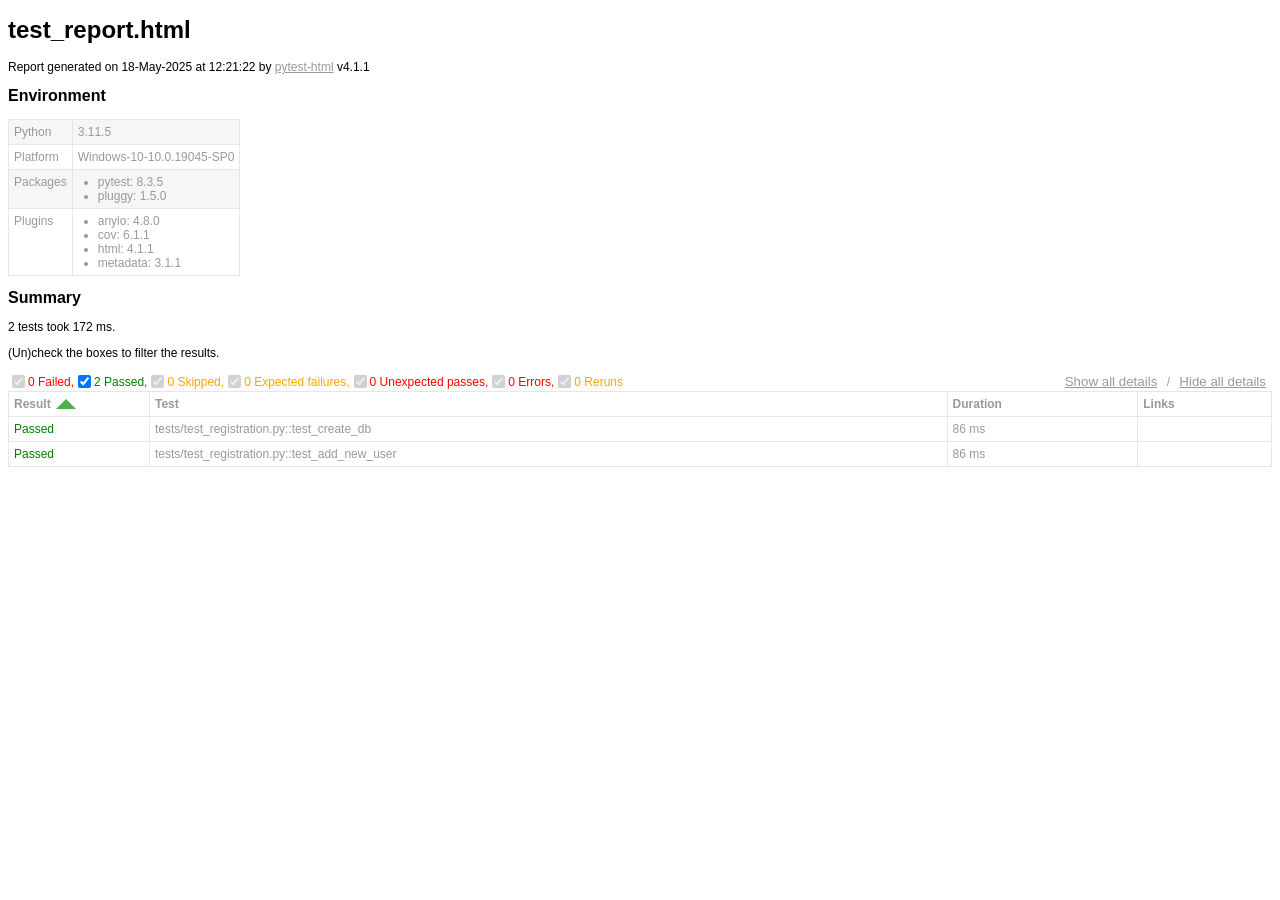
==== test_report.html @ 2a1d6ab5 "Project Tests" ====
<!DOCTYPE html>
<html>
  <head>
    <meta charset="utf-8"/>
    <title id="head-title">test_report.html</title>
      <link href="assets\style.css" rel="stylesheet" type="text/css"/>
  </head>
  <body>
    <h1 id="title">test_report.html</h1>
    <p>Report generated on 18-May-2025 at 12:21:22 by <a href="https://pypi.python.org/pypi/pytest-html">pytest-html</a>
        v4.1.1</p>
    <div id="environment-header">
      <h2>Environment</h2>
    </div>
    <table id="environment"></table>
    <!-- TEMPLATES -->
      <template id="template_environment_row">
      <tr>
        <td></td>
        <td></td>
      </tr>
    </template>
    <template id="template_results-table__body--empty">
      <tbody class="results-table-row">
        <tr id="not-found-message">
          <td colspan="4">No results found. Check the filters.</th>
        </tr>
    </template>
    <template id="template_results-table__tbody">
      <tbody class="results-table-row">
        <tr class="collapsible">
        </tr>
        <tr class="extras-row">
          <td class="extra" colspan="4">
            <div class="extraHTML"></div>
            <div class="media">
              <div class="media-container">
                  <div class="media-container__nav--left"><</div>
                  <div class="media-container__viewport">
                    <img src="" />
                    <video controls>
                      <source src="" type="video/mp4">
                    </video>
                  </div>
                  <div class="media-container__nav--right">></div>
                </div>
                <div class="media__name"></div>
                <div class="media__counter"></div>
            </div>
            <div class="logwrapper">
              <div class="logexpander"></div>
              <div class="log"></div>
            </div>
          </td>
        </tr>
      </tbody>
    </template>
    <!-- END TEMPLATES -->
    <div class="summary">
      <div class="summary__data">
        <h2>Summary</h2>
        <div class="additional-summary prefix">
        </div>
        <p class="run-count">2 tests took 172 ms.</p>
        <p class="filter">(Un)check the boxes to filter the results.</p>
        <div class="summary__reload">
          <div class="summary__reload__button hidden" onclick="location.reload()">
            <div>There are still tests running. <br />Reload this page to get the latest results!</div>
          </div>
        </div>
        <div class="summary__spacer"></div>
        <div class="controls">
          <div class="filters">
            <input checked="true" class="filter" name="filter_checkbox" type="checkbox" data-test-result="failed" disabled/>
            <span class="failed">0 Failed,</span>
            <input checked="true" class="filter" name="filter_checkbox" type="checkbox" data-test-result="passed" />
            <span class="passed">2 Passed,</span>
            <input checked="true" class="filter" name="filter_checkbox" type="checkbox" data-test-result="skipped" disabled/>
            <span class="skipped">0 Skipped,</span>
            <input checked="true" class="filter" name="filter_checkbox" type="checkbox" data-test-result="xfailed" disabled/>
            <span class="xfailed">0 Expected failures,</span>
            <input checked="true" class="filter" name="filter_checkbox" type="checkbox" data-test-result="xpassed" disabled/>
            <span class="xpassed">0 Unexpected passes,</span>
            <input checked="true" class="filter" name="filter_checkbox" type="checkbox" data-test-result="error" disabled/>
            <span class="error">0 Errors,</span>
            <input checked="true" class="filter" name="filter_checkbox" type="checkbox" data-test-result="rerun" disabled/>
            <span class="rerun">0 Reruns</span>
          </div>
          <div class="collapse">
            <button id="show_all_details">Show all details</button>&nbsp;/&nbsp;<button id="hide_all_details">Hide all details</button>
          </div>
        </div>
      </div>
      <div class="additional-summary summary">
      </div>
      <div class="additional-summary postfix">
      </div>
    </div>
    <table id="results-table">
      <thead id="results-table-head">
        <tr>
          <th class="sortable" data-column-type="result">Result</th>
          <th class="sortable" data-column-type="testId">Test</th>
          <th class="sortable" data-column-type="duration">Duration</th>
          <th>Links</th>
        </tr>
      </thead>
    </table>
  </body>
  <footer>
    <div id="data-container" data-jsonblob="{&#34;environment&#34;: {&#34;Python&#34;: &#34;3.11.5&#34;, &#34;Platform&#34;: &#34;Windows-10-10.0.19045-SP0&#34;, &#34;Packages&#34;: {&#34;pytest&#34;: &#34;8.3.5&#34;, &#34;pluggy&#34;: &#34;1.5.0&#34;}, &#34;Plugins&#34;: {&#34;anyio&#34;: &#34;4.8.0&#34;, &#34;cov&#34;: &#34;6.1.1&#34;, &#34;html&#34;: &#34;4.1.1&#34;, &#34;metadata&#34;: &#34;3.1.1&#34;}}, &#34;tests&#34;: {&#34;tests/test_registration.py::test_create_db&#34;: [{&#34;extras&#34;: [], &#34;result&#34;: &#34;Passed&#34;, &#34;testId&#34;: &#34;tests/test_registration.py::test_create_db&#34;, &#34;duration&#34;: &#34;86 ms&#34;, &#34;resultsTableRow&#34;: [&#34;&lt;td class=\&#34;col-result\&#34;&gt;Passed&lt;/td&gt;&#34;, &#34;&lt;td class=\&#34;col-testId\&#34;&gt;tests/test_registration.py::test_create_db&lt;/td&gt;&#34;, &#34;&lt;td class=\&#34;col-duration\&#34;&gt;86 ms&lt;/td&gt;&#34;, &#34;&lt;td class=\&#34;col-links\&#34;&gt;&lt;/td&gt;&#34;], &#34;log&#34;: &#34;No log output captured.&#34;}], &#34;tests/test_registration.py::test_add_new_user&#34;: [{&#34;extras&#34;: [], &#34;result&#34;: &#34;Passed&#34;, &#34;testId&#34;: &#34;tests/test_registration.py::test_add_new_user&#34;, &#34;duration&#34;: &#34;86 ms&#34;, &#34;resultsTableRow&#34;: [&#34;&lt;td class=\&#34;col-result\&#34;&gt;Passed&lt;/td&gt;&#34;, &#34;&lt;td class=\&#34;col-testId\&#34;&gt;tests/test_registration.py::test_add_new_user&lt;/td&gt;&#34;, &#34;&lt;td class=\&#34;col-duration\&#34;&gt;86 ms&lt;/td&gt;&#34;, &#34;&lt;td class=\&#34;col-links\&#34;&gt;&lt;/td&gt;&#34;], &#34;log&#34;: &#34;No log output captured.&#34;}]}, &#34;renderCollapsed&#34;: [&#34;passed&#34;], &#34;initialSort&#34;: &#34;result&#34;, &#34;title&#34;: &#34;test_report.html&#34;}"></div>
    <script>
      (function(){function r(e,n,t){function o(i,f){if(!n[i]){if(!e[i]){var c="function"==typeof require&&require;if(!f&&c)return c(i,!0);if(u)return u(i,!0);var a=new Error("Cannot find module '"+i+"'");throw a.code="MODULE_NOT_FOUND",a}var p=n[i]={exports:{}};e[i][0].call(p.exports,function(r){var n=e[i][1][r];return o(n||r)},p,p.exports,r,e,n,t)}return n[i].exports}for(var u="function"==typeof require&&require,i=0;i<t.length;i++)o(t[i]);return o}return r})()({1:[function(require,module,exports){
const { getCollapsedCategory, setCollapsedIds } = require('./storage.js')

class DataManager {
    setManager(data) {
        const collapsedCategories = [...getCollapsedCategory(data.renderCollapsed)]
        const collapsedIds = []
        const tests = Object.values(data.tests).flat().map((test, index) => {
            const collapsed = collapsedCategories.includes(test.result.toLowerCase())
            const id = `test_${index}`
            if (collapsed) {
                collapsedIds.push(id)
            }
            return {
                ...test,
                id,
                collapsed,
            }
        })
        const dataBlob = { ...data, tests }
        this.data = { ...dataBlob }
        this.renderData = { ...dataBlob }
        setCollapsedIds(collapsedIds)
    }

    get allData() {
        return { ...this.data }
    }

    resetRender() {
        this.renderData = { ...this.data }
    }

    setRender(data) {
        this.renderData.tests = [...data]
    }

    toggleCollapsedItem(id) {
        this.renderData.tests = this.renderData.tests.map((test) =>
            test.id === id ? { ...test, collapsed: !test.collapsed } : test,
        )
    }

    set allCollapsed(collapsed) {
        this.renderData = { ...this.renderData, tests: [...this.renderData.tests.map((test) => (
            { ...test, collapsed }
        ))] }
    }

    get testSubset() {
        return [...this.renderData.tests]
    }

    get environment() {
        return this.renderData.environment
    }

    get initialSort() {
        return this.data.initialSort
    }
}

module.exports = {
    manager: new DataManager(),
}

},{"./storage.js":8}],2:[function(require,module,exports){
const mediaViewer = require('./mediaviewer.js')
const templateEnvRow = document.getElementById('template_environment_row')
const templateResult = document.getElementById('template_results-table__tbody')

function htmlToElements(html) {
    const temp = document.createElement('template')
    temp.innerHTML = html
    return temp.content.childNodes
}

const find = (selector, elem) => {
    if (!elem) {
        elem = document
    }
    return elem.querySelector(selector)
}

const findAll = (selector, elem) => {
    if (!elem) {
        elem = document
    }
    return [...elem.querySelectorAll(selector)]
}

const dom = {
    getStaticRow: (key, value) => {
        const envRow = templateEnvRow.content.cloneNode(true)
        const isObj = typeof value === 'object' && value !== null
        const values = isObj ? Object.keys(value).map((k) => `${k}: ${value[k]}`) : null

        const valuesElement = htmlToElements(
            values ? `<ul>${values.map((val) => `<li>${val}</li>`).join('')}<ul>` : `<div>${value}</div>`)[0]
        const td = findAll('td', envRow)
        td[0].textContent = key
        td[1].appendChild(valuesElement)

        return envRow
    },
    getResultTBody: ({ testId, id, log, extras, resultsTableRow, tableHtml, result, collapsed }) => {
        const resultBody = templateResult.content.cloneNode(true)
        resultBody.querySelector('tbody').classList.add(result.toLowerCase())
        resultBody.querySelector('tbody').id = testId
        resultBody.querySelector('.collapsible').dataset.id = id

        resultsTableRow.forEach((html) => {
            const t = document.createElement('template')
            t.innerHTML = html
            resultBody.querySelector('.collapsible').appendChild(t.content)
        })

        if (log) {
            // Wrap lines starting with "E" with span.error to color those lines red
            const wrappedLog = log.replace(/^E.*$/gm, (match) => `<span class="error">${match}</span>`)
            resultBody.querySelector('.log').innerHTML = wrappedLog
        } else {
            resultBody.querySelector('.log').remove()
        }

        if (collapsed) {
            resultBody.querySelector('.collapsible > td')?.classList.add('collapsed')
            resultBody.querySelector('.extras-row').classList.add('hidden')
        } else {
            resultBody.querySelector('.collapsible > td')?.classList.remove('collapsed')
        }

        const media = []
        extras?.forEach(({ name, format_type, content }) => {
            if (['image', 'video'].includes(format_type)) {
                media.push({ path: content, name, format_type })
            }

            if (format_type === 'html') {
                resultBody.querySelector('.extraHTML').insertAdjacentHTML('beforeend', `<div>${content}</div>`)
            }
        })
        mediaViewer.setup(resultBody, media)

        // Add custom html from the pytest_html_results_table_html hook
        tableHtml?.forEach((item) => {
            resultBody.querySelector('td[class="extra"]').insertAdjacentHTML('beforeend', item)
        })

        return resultBody
    },
}

module.exports = {
    dom,
    htmlToElements,
    find,
    findAll,
}

},{"./mediaviewer.js":6}],3:[function(require,module,exports){
const { manager } = require('./datamanager.js')
const { doSort } = require('./sort.js')
const storageModule = require('./storage.js')

const getFilteredSubSet = (filter) =>
    manager.allData.tests.filter(({ result }) => filter.includes(result.toLowerCase()))

const doInitFilter = () => {
    const currentFilter = storageModule.getVisible()
    const filteredSubset = getFilteredSubSet(currentFilter)
    manager.setRender(filteredSubset)
}

const doFilter = (type, show) => {
    if (show) {
        storageModule.showCategory(type)
    } else {
        storageModule.hideCategory(type)
    }

    const currentFilter = storageModule.getVisible()
    const filteredSubset = getFilteredSubSet(currentFilter)
    manager.setRender(filteredSubset)

    const sortColumn = storageModule.getSort()
    doSort(sortColumn, true)
}

module.exports = {
    doFilter,
    doInitFilter,
}

},{"./datamanager.js":1,"./sort.js":7,"./storage.js":8}],4:[function(require,module,exports){
const { redraw, bindEvents, renderStatic } = require('./main.js')
const { doInitFilter } = require('./filter.js')
const { doInitSort } = require('./sort.js')
const { manager } = require('./datamanager.js')
const data = JSON.parse(document.getElementById('data-container').dataset.jsonblob)

function init() {
    manager.setManager(data)
    doInitFilter()
    doInitSort()
    renderStatic()
    redraw()
    bindEvents()
}

init()

},{"./datamanager.js":1,"./filter.js":3,"./main.js":5,"./sort.js":7}],5:[function(require,module,exports){
const { dom, find, findAll } = require('./dom.js')
const { manager } = require('./datamanager.js')
const { doSort } = require('./sort.js')
const { doFilter } = require('./filter.js')
const {
    getVisible,
    getCollapsedIds,
    setCollapsedIds,
    getSort,
    getSortDirection,
    possibleFilters,
} = require('./storage.js')

const removeChildren = (node) => {
    while (node.firstChild) {
        node.removeChild(node.firstChild)
    }
}

const renderStatic = () => {
    const renderEnvironmentTable = () => {
        const environment = manager.environment
        const rows = Object.keys(environment).map((key) => dom.getStaticRow(key, environment[key]))
        const table = document.getElementById('environment')
        removeChildren(table)
        rows.forEach((row) => table.appendChild(row))
    }
    renderEnvironmentTable()
}

const addItemToggleListener = (elem) => {
    elem.addEventListener('click', ({ target }) => {
        const id = target.parentElement.dataset.id
        manager.toggleCollapsedItem(id)

        const collapsedIds = getCollapsedIds()
        if (collapsedIds.includes(id)) {
            const updated = collapsedIds.filter((item) => item !== id)
            setCollapsedIds(updated)
        } else {
            collapsedIds.push(id)
            setCollapsedIds(collapsedIds)
        }
        redraw()
    })
}

const renderContent = (tests) => {
    const sortAttr = getSort(manager.initialSort)
    const sortAsc = JSON.parse(getSortDirection())
    const rows = tests.map(dom.getResultTBody)
    const table = document.getElementById('results-table')
    const tableHeader = document.getElementById('results-table-head')

    const newTable = document.createElement('table')
    newTable.id = 'results-table'

    // remove all sorting classes and set the relevant
    findAll('.sortable', tableHeader).forEach((elem) => elem.classList.remove('asc', 'desc'))
    tableHeader.querySelector(`.sortable[data-column-type="${sortAttr}"]`)?.classList.add(sortAsc ? 'desc' : 'asc')
    newTable.appendChild(tableHeader)

    if (!rows.length) {
        const emptyTable = document.getElementById('template_results-table__body--empty').content.cloneNode(true)
        newTable.appendChild(emptyTable)
    } else {
        rows.forEach((row) => {
            if (!!row) {
                findAll('.collapsible td:not(.col-links', row).forEach(addItemToggleListener)
                find('.logexpander', row).addEventListener('click',
                    (evt) => evt.target.parentNode.classList.toggle('expanded'),
                )
                newTable.appendChild(row)
            }
        })
    }

    table.replaceWith(newTable)
}

const renderDerived = () => {
    const currentFilter = getVisible()
    possibleFilters.forEach((result) => {
        const input = document.querySelector(`input[data-test-result="${result}"]`)
        input.checked = currentFilter.includes(result)
    })
}

const bindEvents = () => {
    const filterColumn = (evt) => {
        const { target: element } = evt
        const { testResult } = element.dataset

        doFilter(testResult, element.checked)
        const collapsedIds = getCollapsedIds()
        const updated = manager.renderData.tests.map((test) => {
            return {
                ...test,
                collapsed: collapsedIds.includes(test.id),
            }
        })
        manager.setRender(updated)
        redraw()
    }

    const header = document.getElementById('environment-header')
    header.addEventListener('click', () => {
        const table = document.getElementById('environment')
        table.classList.toggle('hidden')
        header.classList.toggle('collapsed')
    })

    findAll('input[name="filter_checkbox"]').forEach((elem) => {
        elem.addEventListener('click', filterColumn)
    })

    findAll('.sortable').forEach((elem) => {
        elem.addEventListener('click', (evt) => {
            const { target: element } = evt
            const { columnType } = element.dataset
            doSort(columnType)
            redraw()
        })
    })

    document.getElementById('show_all_details').addEventListener('click', () => {
        manager.allCollapsed = false
        setCollapsedIds([])
        redraw()
    })
    document.getElementById('hide_all_details').addEventListener('click', () => {
        manager.allCollapsed = true
        const allIds = manager.renderData.tests.map((test) => test.id)
        setCollapsedIds(allIds)
        redraw()
    })
}

const redraw = () => {
    const { testSubset } = manager

    renderContent(testSubset)
    renderDerived()
}

module.exports = {
    redraw,
    bindEvents,
    renderStatic,
}

},{"./datamanager.js":1,"./dom.js":2,"./filter.js":3,"./sort.js":7,"./storage.js":8}],6:[function(require,module,exports){
class MediaViewer {
    constructor(assets) {
        this.assets = assets
        this.index = 0
    }

    nextActive() {
        this.index = this.index === this.assets.length - 1 ? 0 : this.index + 1
        return [this.activeFile, this.index]
    }

    prevActive() {
        this.index = this.index === 0 ? this.assets.length - 1 : this.index -1
        return [this.activeFile, this.index]
    }

    get currentIndex() {
        return this.index
    }

    get activeFile() {
        return this.assets[this.index]
    }
}


const setup = (resultBody, assets) => {
    if (!assets.length) {
        resultBody.querySelector('.media').classList.add('hidden')
        return
    }

    const mediaViewer = new MediaViewer(assets)
    const container = resultBody.querySelector('.media-container')
    const leftArrow = resultBody.querySelector('.media-container__nav--left')
    const rightArrow = resultBody.querySelector('.media-container__nav--right')
    const mediaName = resultBody.querySelector('.media__name')
    const counter = resultBody.querySelector('.media__counter')
    const imageEl = resultBody.querySelector('img')
    const sourceEl = resultBody.querySelector('source')
    const videoEl = resultBody.querySelector('video')

    const setImg = (media, index) => {
        if (media?.format_type === 'image') {
            imageEl.src = media.path

            imageEl.classList.remove('hidden')
            videoEl.classList.add('hidden')
        } else if (media?.format_type === 'video') {
            sourceEl.src = media.path

            videoEl.classList.remove('hidden')
            imageEl.classList.add('hidden')
        }

        mediaName.innerText = media?.name
        counter.innerText = `${index + 1} / ${assets.length}`
    }
    setImg(mediaViewer.activeFile, mediaViewer.currentIndex)

    const moveLeft = () => {
        const [media, index] = mediaViewer.prevActive()
        setImg(media, index)
    }
    const doRight = () => {
        const [media, index] = mediaViewer.nextActive()
        setImg(media, index)
    }
    const openImg = () => {
        window.open(mediaViewer.activeFile.path, '_blank')
    }
    if (assets.length === 1) {
        container.classList.add('media-container--fullscreen')
    } else {
        leftArrow.addEventListener('click', moveLeft)
        rightArrow.addEventListener('click', doRight)
    }
    imageEl.addEventListener('click', openImg)
}

module.exports = {
    setup,
}

},{}],7:[function(require,module,exports){
const { manager } = require('./datamanager.js')
const storageModule = require('./storage.js')

const genericSort = (list, key, ascending, customOrder) => {
    let sorted
    if (customOrder) {
        sorted = list.sort((a, b) => {
            const aValue = a.result.toLowerCase()
            const bValue = b.result.toLowerCase()

            const aIndex = customOrder.findIndex((item) => item.toLowerCase() === aValue)
            const bIndex = customOrder.findIndex((item) => item.toLowerCase() === bValue)

            // Compare the indices to determine the sort order
            return aIndex - bIndex
        })
    } else {
        sorted = list.sort((a, b) => a[key] === b[key] ? 0 : a[key] > b[key] ? 1 : -1)
    }

    if (ascending) {
        sorted.reverse()
    }
    return sorted
}

const durationSort = (list, ascending) => {
    const parseDuration = (duration) => {
        if (duration.includes(':')) {
            // If it's in the format "HH:mm:ss"
            const [hours, minutes, seconds] = duration.split(':').map(Number)
            return (hours * 3600 + minutes * 60 + seconds) * 1000
        } else {
            // If it's in the format "nnn ms"
            return parseInt(duration)
        }
    }
    const sorted = list.sort((a, b) => parseDuration(a['duration']) - parseDuration(b['duration']))
    if (ascending) {
        sorted.reverse()
    }
    return sorted
}

const doInitSort = () => {
    const type = storageModule.getSort(manager.initialSort)
    const ascending = storageModule.getSortDirection()
    const list = manager.testSubset
    const initialOrder = ['Error', 'Failed', 'Rerun', 'XFailed', 'XPassed', 'Skipped', 'Passed']

    storageModule.setSort(type)
    storageModule.setSortDirection(ascending)

    if (type?.toLowerCase() === 'original') {
        manager.setRender(list)
    } else {
        let sortedList
        switch (type) {
        case 'duration':
            sortedList = durationSort(list, ascending)
            break
        case 'result':
            sortedList = genericSort(list, type, ascending, initialOrder)
            break
        default:
            sortedList = genericSort(list, type, ascending)
            break
        }
        manager.setRender(sortedList)
    }
}

const doSort = (type, skipDirection) => {
    const newSortType = storageModule.getSort(manager.initialSort) !== type
    const currentAsc = storageModule.getSortDirection()
    let ascending
    if (skipDirection) {
        ascending = currentAsc
    } else {
        ascending = newSortType ? false : !currentAsc
    }
    storageModule.setSort(type)
    storageModule.setSortDirection(ascending)

    const list = manager.testSubset
    const sortedList = type === 'duration' ? durationSort(list, ascending) : genericSort(list, type, ascending)
    manager.setRender(sortedList)
}

module.exports = {
    doInitSort,
    doSort,
}

},{"./datamanager.js":1,"./storage.js":8}],8:[function(require,module,exports){
const possibleFilters = [
    'passed',
    'skipped',
    'failed',
    'error',
    'xfailed',
    'xpassed',
    'rerun',
]

const getVisible = () => {
    const url = new URL(window.location.href)
    const settings = new URLSearchParams(url.search).get('visible')
    const lower = (item) => {
        const lowerItem = item.toLowerCase()
        if (possibleFilters.includes(lowerItem)) {
            return lowerItem
        }
        return null
    }
    return settings === null ?
        possibleFilters :
        [...new Set(settings?.split(',').map(lower).filter((item) => item))]
}

const hideCategory = (categoryToHide) => {
    const url = new URL(window.location.href)
    const visibleParams = new URLSearchParams(url.search).get('visible')
    const currentVisible = visibleParams ? visibleParams.split(',') : [...possibleFilters]
    const settings = [...new Set(currentVisible)].filter((f) => f !== categoryToHide).join(',')

    url.searchParams.set('visible', settings)
    window.history.pushState({}, null, unescape(url.href))
}

const showCategory = (categoryToShow) => {
    if (typeof window === 'undefined') {
        return
    }
    const url = new URL(window.location.href)
    const currentVisible = new URLSearchParams(url.search).get('visible')?.split(',').filter(Boolean) ||
        [...possibleFilters]
    const settings = [...new Set([categoryToShow, ...currentVisible])]
    const noFilter = possibleFilters.length === settings.length || !settings.length

    noFilter ? url.searchParams.delete('visible') : url.searchParams.set('visible', settings.join(','))
    window.history.pushState({}, null, unescape(url.href))
}

const getSort = (initialSort) => {
    const url = new URL(window.location.href)
    let sort = new URLSearchParams(url.search).get('sort')
    if (!sort) {
        sort = initialSort || 'result'
    }
    return sort
}

const setSort = (type) => {
    const url = new URL(window.location.href)
    url.searchParams.set('sort', type)
    window.history.pushState({}, null, unescape(url.href))
}

const getCollapsedCategory = (renderCollapsed) => {
    let categories
    if (typeof window !== 'undefined') {
        const url = new URL(window.location.href)
        const collapsedItems = new URLSearchParams(url.search).get('collapsed')
        switch (true) {
        case !renderCollapsed && collapsedItems === null:
            categories = ['passed']
            break
        case collapsedItems?.length === 0 || /^["']{2}$/.test(collapsedItems):
            categories = []
            break
        case /^all$/.test(collapsedItems) || collapsedItems === null && /^all$/.test(renderCollapsed):
            categories = [...possibleFilters]
            break
        default:
            categories = collapsedItems?.split(',').map((item) => item.toLowerCase()) || renderCollapsed
            break
        }
    } else {
        categories = []
    }
    return categories
}

const getSortDirection = () => JSON.parse(sessionStorage.getItem('sortAsc')) || false
const setSortDirection = (ascending) => sessionStorage.setItem('sortAsc', ascending)

const getCollapsedIds = () => JSON.parse(sessionStorage.getItem('collapsedIds')) || []
const setCollapsedIds = (list) => sessionStorage.setItem('collapsedIds', JSON.stringify(list))

module.exports = {
    getVisible,
    hideCategory,
    showCategory,
    getCollapsedIds,
    setCollapsedIds,
    getSort,
    setSort,
    getSortDirection,
    setSortDirection,
    getCollapsedCategory,
    possibleFilters,
}

},{}]},{},[4]);
    </script>
  </footer>
</html>
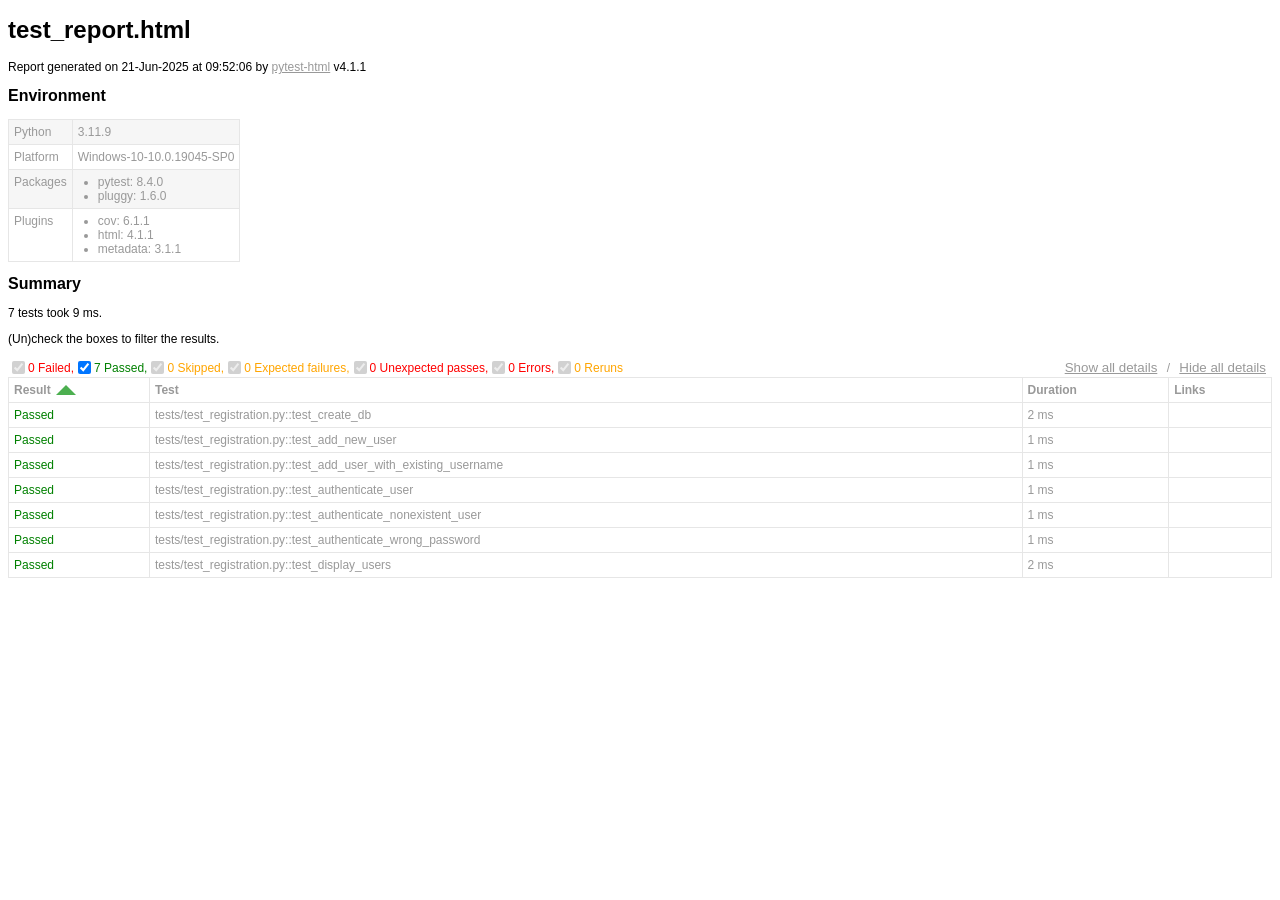
==== commit a3008159: "add new tests" ====
--- a/test_report.html
+++ b/test_report.html
@@ -7,7 +7,7 @@
   </head>
   <body>
     <h1 id="title">test_report.html</h1>
-    <p>Report generated on 18-May-2025 at 12:21:22 by <a href="https://pypi.python.org/pypi/pytest-html">pytest-html</a>
+    <p>Report generated on 21-Jun-2025 at 09:52:06 by <a href="https://pypi.python.org/pypi/pytest-html">pytest-html</a>
         v4.1.1</p>
     <div id="environment-header">
       <h2>Environment</h2>
@@ -61,7 +61,7 @@
         <h2>Summary</h2>
         <div class="additional-summary prefix">
         </div>
-        <p class="run-count">2 tests took 172 ms.</p>
+        <p class="run-count">7 tests took 9 ms.</p>
         <p class="filter">(Un)check the boxes to filter the results.</p>
         <div class="summary__reload">
           <div class="summary__reload__button hidden" onclick="location.reload()">
@@ -74,7 +74,7 @@
             <input checked="true" class="filter" name="filter_checkbox" type="checkbox" data-test-result="failed" disabled/>
             <span class="failed">0 Failed,</span>
             <input checked="true" class="filter" name="filter_checkbox" type="checkbox" data-test-result="passed" />
-            <span class="passed">2 Passed,</span>
+            <span class="passed">7 Passed,</span>
             <input checked="true" class="filter" name="filter_checkbox" type="checkbox" data-test-result="skipped" disabled/>
             <span class="skipped">0 Skipped,</span>
             <input checked="true" class="filter" name="filter_checkbox" type="checkbox" data-test-result="xfailed" disabled/>
@@ -108,7 +108,7 @@
     </table>
   </body>
   <footer>
-    <div id="data-container" data-jsonblob="{&#34;environment&#34;: {&#34;Python&#34;: &#34;3.11.5&#34;, &#34;Platform&#34;: &#34;Windows-10-10.0.19045-SP0&#34;, &#34;Packages&#34;: {&#34;pytest&#34;: &#34;8.3.5&#34;, &#34;pluggy&#34;: &#34;1.5.0&#34;}, &#34;Plugins&#34;: {&#34;anyio&#34;: &#34;4.8.0&#34;, &#34;cov&#34;: &#34;6.1.1&#34;, &#34;html&#34;: &#34;4.1.1&#34;, &#34;metadata&#34;: &#34;3.1.1&#34;}}, &#34;tests&#34;: {&#34;tests/test_registration.py::test_create_db&#34;: [{&#34;extras&#34;: [], &#34;result&#34;: &#34;Passed&#34;, &#34;testId&#34;: &#34;tests/test_registration.py::test_create_db&#34;, &#34;duration&#34;: &#34;86 ms&#34;, &#34;resultsTableRow&#34;: [&#34;&lt;td class=\&#34;col-result\&#34;&gt;Passed&lt;/td&gt;&#34;, &#34;&lt;td class=\&#34;col-testId\&#34;&gt;tests/test_registration.py::test_create_db&lt;/td&gt;&#34;, &#34;&lt;td class=\&#34;col-duration\&#34;&gt;86 ms&lt;/td&gt;&#34;, &#34;&lt;td class=\&#34;col-links\&#34;&gt;&lt;/td&gt;&#34;], &#34;log&#34;: &#34;No log output captured.&#34;}], &#34;tests/test_registration.py::test_add_new_user&#34;: [{&#34;extras&#34;: [], &#34;result&#34;: &#34;Passed&#34;, &#34;testId&#34;: &#34;tests/test_registration.py::test_add_new_user&#34;, &#34;duration&#34;: &#34;86 ms&#34;, &#34;resultsTableRow&#34;: [&#34;&lt;td class=\&#34;col-result\&#34;&gt;Passed&lt;/td&gt;&#34;, &#34;&lt;td class=\&#34;col-testId\&#34;&gt;tests/test_registration.py::test_add_new_user&lt;/td&gt;&#34;, &#34;&lt;td class=\&#34;col-duration\&#34;&gt;86 ms&lt;/td&gt;&#34;, &#34;&lt;td class=\&#34;col-links\&#34;&gt;&lt;/td&gt;&#34;], &#34;log&#34;: &#34;No log output captured.&#34;}]}, &#34;renderCollapsed&#34;: [&#34;passed&#34;], &#34;initialSort&#34;: &#34;result&#34;, &#34;title&#34;: &#34;test_report.html&#34;}"></div>
+    <div id="data-container" data-jsonblob="{&#34;environment&#34;: {&#34;Python&#34;: &#34;3.11.9&#34;, &#34;Platform&#34;: &#34;Windows-10-10.0.19045-SP0&#34;, &#34;Packages&#34;: {&#34;pytest&#34;: &#34;8.4.0&#34;, &#34;pluggy&#34;: &#34;1.6.0&#34;}, &#34;Plugins&#34;: {&#34;cov&#34;: &#34;6.1.1&#34;, &#34;html&#34;: &#34;4.1.1&#34;, &#34;metadata&#34;: &#34;3.1.1&#34;}}, &#34;tests&#34;: {&#34;tests/test_registration.py::test_create_db&#34;: [{&#34;extras&#34;: [], &#34;result&#34;: &#34;Passed&#34;, &#34;testId&#34;: &#34;tests/test_registration.py::test_create_db&#34;, &#34;duration&#34;: &#34;2 ms&#34;, &#34;resultsTableRow&#34;: [&#34;&lt;td class=\&#34;col-result\&#34;&gt;Passed&lt;/td&gt;&#34;, &#34;&lt;td class=\&#34;col-testId\&#34;&gt;tests/test_registration.py::test_create_db&lt;/td&gt;&#34;, &#34;&lt;td class=\&#34;col-duration\&#34;&gt;2 ms&lt;/td&gt;&#34;, &#34;&lt;td class=\&#34;col-links\&#34;&gt;&lt;/td&gt;&#34;], &#34;log&#34;: &#34;No log output captured.&#34;}], &#34;tests/test_registration.py::test_add_new_user&#34;: [{&#34;extras&#34;: [], &#34;result&#34;: &#34;Passed&#34;, &#34;testId&#34;: &#34;tests/test_registration.py::test_add_new_user&#34;, &#34;duration&#34;: &#34;1 ms&#34;, &#34;resultsTableRow&#34;: [&#34;&lt;td class=\&#34;col-result\&#34;&gt;Passed&lt;/td&gt;&#34;, &#34;&lt;td class=\&#34;col-testId\&#34;&gt;tests/test_registration.py::test_add_new_user&lt;/td&gt;&#34;, &#34;&lt;td class=\&#34;col-duration\&#34;&gt;1 ms&lt;/td&gt;&#34;, &#34;&lt;td class=\&#34;col-links\&#34;&gt;&lt;/td&gt;&#34;], &#34;log&#34;: &#34;No log output captured.&#34;}], &#34;tests/test_registration.py::test_add_user_with_existing_username&#34;: [{&#34;extras&#34;: [], &#34;result&#34;: &#34;Passed&#34;, &#34;testId&#34;: &#34;tests/test_registration.py::test_add_user_with_existing_username&#34;, &#34;duration&#34;: &#34;1 ms&#34;, &#34;resultsTableRow&#34;: [&#34;&lt;td class=\&#34;col-result\&#34;&gt;Passed&lt;/td&gt;&#34;, &#34;&lt;td class=\&#34;col-testId\&#34;&gt;tests/test_registration.py::test_add_user_with_existing_username&lt;/td&gt;&#34;, &#34;&lt;td class=\&#34;col-duration\&#34;&gt;1 ms&lt;/td&gt;&#34;, &#34;&lt;td class=\&#34;col-links\&#34;&gt;&lt;/td&gt;&#34;], &#34;log&#34;: &#34;No log output captured.&#34;}], &#34;tests/test_registration.py::test_authenticate_user&#34;: [{&#34;extras&#34;: [], &#34;result&#34;: &#34;Passed&#34;, &#34;testId&#34;: &#34;tests/test_registration.py::test_authenticate_user&#34;, &#34;duration&#34;: &#34;1 ms&#34;, &#34;resultsTableRow&#34;: [&#34;&lt;td class=\&#34;col-result\&#34;&gt;Passed&lt;/td&gt;&#34;, &#34;&lt;td class=\&#34;col-testId\&#34;&gt;tests/test_registration.py::test_authenticate_user&lt;/td&gt;&#34;, &#34;&lt;td class=\&#34;col-duration\&#34;&gt;1 ms&lt;/td&gt;&#34;, &#34;&lt;td class=\&#34;col-links\&#34;&gt;&lt;/td&gt;&#34;], &#34;log&#34;: &#34;No log output captured.&#34;}], &#34;tests/test_registration.py::test_authenticate_nonexistent_user&#34;: [{&#34;extras&#34;: [], &#34;result&#34;: &#34;Passed&#34;, &#34;testId&#34;: &#34;tests/test_registration.py::test_authenticate_nonexistent_user&#34;, &#34;duration&#34;: &#34;1 ms&#34;, &#34;resultsTableRow&#34;: [&#34;&lt;td class=\&#34;col-result\&#34;&gt;Passed&lt;/td&gt;&#34;, &#34;&lt;td class=\&#34;col-testId\&#34;&gt;tests/test_registration.py::test_authenticate_nonexistent_user&lt;/td&gt;&#34;, &#34;&lt;td class=\&#34;col-duration\&#34;&gt;1 ms&lt;/td&gt;&#34;, &#34;&lt;td class=\&#34;col-links\&#34;&gt;&lt;/td&gt;&#34;], &#34;log&#34;: &#34;No log output captured.&#34;}], &#34;tests/test_registration.py::test_authenticate_wrong_password&#34;: [{&#34;extras&#34;: [], &#34;result&#34;: &#34;Passed&#34;, &#34;testId&#34;: &#34;tests/test_registration.py::test_authenticate_wrong_password&#34;, &#34;duration&#34;: &#34;1 ms&#34;, &#34;resultsTableRow&#34;: [&#34;&lt;td class=\&#34;col-result\&#34;&gt;Passed&lt;/td&gt;&#34;, &#34;&lt;td class=\&#34;col-testId\&#34;&gt;tests/test_registration.py::test_authenticate_wrong_password&lt;/td&gt;&#34;, &#34;&lt;td class=\&#34;col-duration\&#34;&gt;1 ms&lt;/td&gt;&#34;, &#34;&lt;td class=\&#34;col-links\&#34;&gt;&lt;/td&gt;&#34;], &#34;log&#34;: &#34;No log output captured.&#34;}], &#34;tests/test_registration.py::test_display_users&#34;: [{&#34;extras&#34;: [], &#34;result&#34;: &#34;Passed&#34;, &#34;testId&#34;: &#34;tests/test_registration.py::test_display_users&#34;, &#34;duration&#34;: &#34;2 ms&#34;, &#34;resultsTableRow&#34;: [&#34;&lt;td class=\&#34;col-result\&#34;&gt;Passed&lt;/td&gt;&#34;, &#34;&lt;td class=\&#34;col-testId\&#34;&gt;tests/test_registration.py::test_display_users&lt;/td&gt;&#34;, &#34;&lt;td class=\&#34;col-duration\&#34;&gt;2 ms&lt;/td&gt;&#34;, &#34;&lt;td class=\&#34;col-links\&#34;&gt;&lt;/td&gt;&#34;], &#34;log&#34;: &#34;----------------------------- Captured stdout call -----------------------------\n\u041b\u043e\u0433\u0438\u043d: 123, \u042d\u043b\u0435\u043a\u0442\u0440\u043e\u043d\u043d\u0430\u044f \u043f\u043e\u0447\u0442\u0430: 12345@gmail.com\n\u041b\u043e\u0433\u0438\u043d: testuser, \u042d\u043b\u0435\u043a\u0442\u0440\u043e\u043d\u043d\u0430\u044f \u043f\u043e\u0447\u0442\u0430: testuser@example.com\n&#34;}]}, &#34;renderCollapsed&#34;: [&#34;passed&#34;], &#34;initialSort&#34;: &#34;result&#34;, &#34;title&#34;: &#34;test_report.html&#34;}"></div>
     <script>
       (function(){function r(e,n,t){function o(i,f){if(!n[i]){if(!e[i]){var c="function"==typeof require&&require;if(!f&&c)return c(i,!0);if(u)return u(i,!0);var a=new Error("Cannot find module '"+i+"'");throw a.code="MODULE_NOT_FOUND",a}var p=n[i]={exports:{}};e[i][0].call(p.exports,function(r){var n=e[i][1][r];return o(n||r)},p,p.exports,r,e,n,t)}return n[i].exports}for(var u="function"==typeof require&&require,i=0;i<t.length;i++)o(t[i]);return o}return r})()({1:[function(require,module,exports){
 const { getCollapsedCategory, setCollapsedIds } = require('./storage.js')
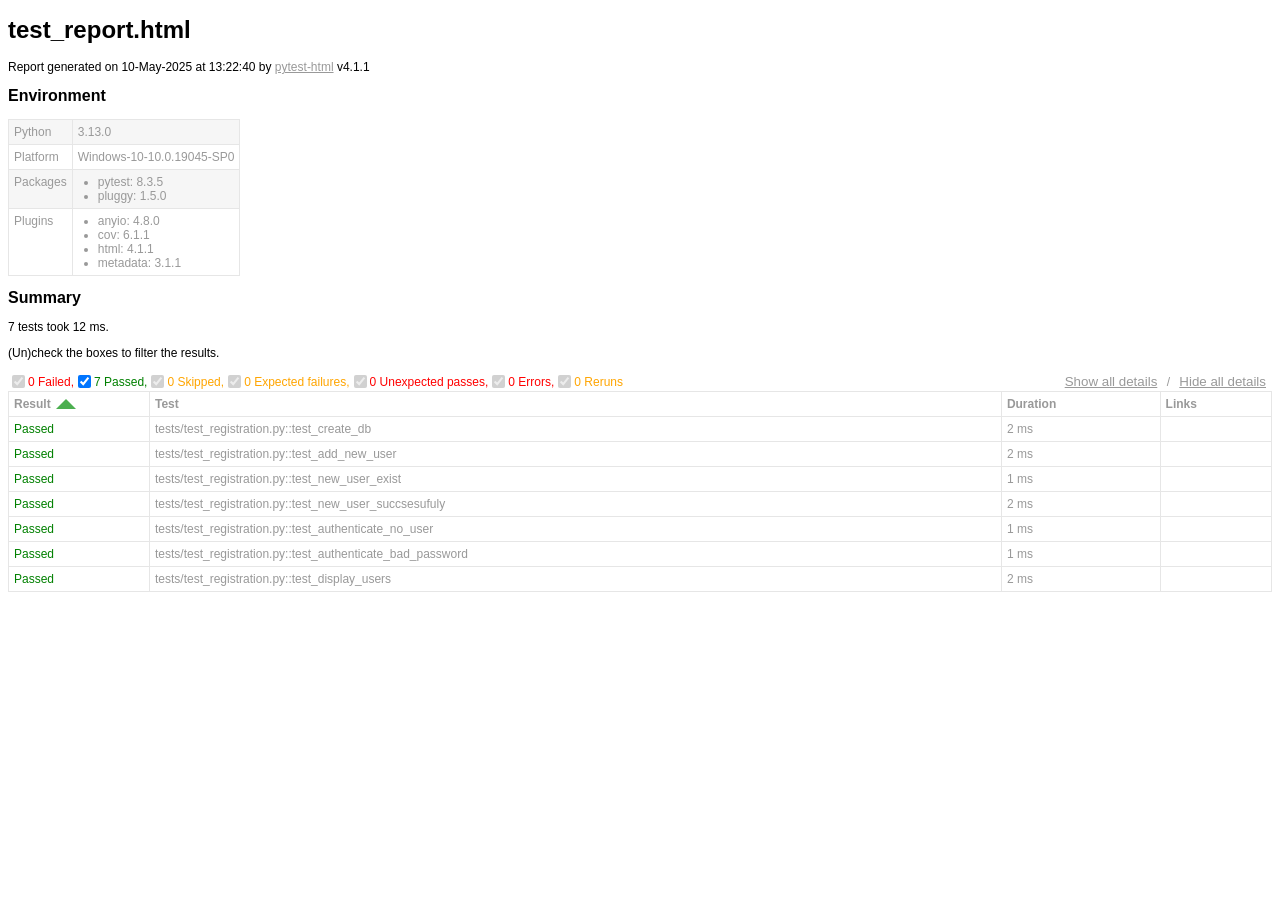
==== commit 9a99c428: "Merge d8dd9e61dffff969b9a590f97ee273b5a97fbbd0 into 2ed1abe49da5884183e6ed473e17275d555cfdaa" ====
--- a/test_report.html
+++ b/test_report.html
@@ -7,7 +7,7 @@
   </head>
   <body>
     <h1 id="title">test_report.html</h1>
-    <p>Report generated on 21-Jun-2025 at 09:52:06 by <a href="https://pypi.python.org/pypi/pytest-html">pytest-html</a>
+    <p>Report generated on 10-May-2025 at 13:22:40 by <a href="https://pypi.python.org/pypi/pytest-html">pytest-html</a>
         v4.1.1</p>
     <div id="environment-header">
       <h2>Environment</h2>
@@ -61,7 +61,7 @@
         <h2>Summary</h2>
         <div class="additional-summary prefix">
         </div>
-        <p class="run-count">7 tests took 9 ms.</p>
+        <p class="run-count">7 tests took 12 ms.</p>
         <p class="filter">(Un)check the boxes to filter the results.</p>
         <div class="summary__reload">
           <div class="summary__reload__button hidden" onclick="location.reload()">
@@ -108,7 +108,7 @@
     </table>
   </body>
   <footer>
-    <div id="data-container" data-jsonblob="{&#34;environment&#34;: {&#34;Python&#34;: &#34;3.11.9&#34;, &#34;Platform&#34;: &#34;Windows-10-10.0.19045-SP0&#34;, &#34;Packages&#34;: {&#34;pytest&#34;: &#34;8.4.0&#34;, &#34;pluggy&#34;: &#34;1.6.0&#34;}, &#34;Plugins&#34;: {&#34;cov&#34;: &#34;6.1.1&#34;, &#34;html&#34;: &#34;4.1.1&#34;, &#34;metadata&#34;: &#34;3.1.1&#34;}}, &#34;tests&#34;: {&#34;tests/test_registration.py::test_create_db&#34;: [{&#34;extras&#34;: [], &#34;result&#34;: &#34;Passed&#34;, &#34;testId&#34;: &#34;tests/test_registration.py::test_create_db&#34;, &#34;duration&#34;: &#34;2 ms&#34;, &#34;resultsTableRow&#34;: [&#34;&lt;td class=\&#34;col-result\&#34;&gt;Passed&lt;/td&gt;&#34;, &#34;&lt;td class=\&#34;col-testId\&#34;&gt;tests/test_registration.py::test_create_db&lt;/td&gt;&#34;, &#34;&lt;td class=\&#34;col-duration\&#34;&gt;2 ms&lt;/td&gt;&#34;, &#34;&lt;td class=\&#34;col-links\&#34;&gt;&lt;/td&gt;&#34;], &#34;log&#34;: &#34;No log output captured.&#34;}], &#34;tests/test_registration.py::test_add_new_user&#34;: [{&#34;extras&#34;: [], &#34;result&#34;: &#34;Passed&#34;, &#34;testId&#34;: &#34;tests/test_registration.py::test_add_new_user&#34;, &#34;duration&#34;: &#34;1 ms&#34;, &#34;resultsTableRow&#34;: [&#34;&lt;td class=\&#34;col-result\&#34;&gt;Passed&lt;/td&gt;&#34;, &#34;&lt;td class=\&#34;col-testId\&#34;&gt;tests/test_registration.py::test_add_new_user&lt;/td&gt;&#34;, &#34;&lt;td class=\&#34;col-duration\&#34;&gt;1 ms&lt;/td&gt;&#34;, &#34;&lt;td class=\&#34;col-links\&#34;&gt;&lt;/td&gt;&#34;], &#34;log&#34;: &#34;No log output captured.&#34;}], &#34;tests/test_registration.py::test_add_user_with_existing_username&#34;: [{&#34;extras&#34;: [], &#34;result&#34;: &#34;Passed&#34;, &#34;testId&#34;: &#34;tests/test_registration.py::test_add_user_with_existing_username&#34;, &#34;duration&#34;: &#34;1 ms&#34;, &#34;resultsTableRow&#34;: [&#34;&lt;td class=\&#34;col-result\&#34;&gt;Passed&lt;/td&gt;&#34;, &#34;&lt;td class=\&#34;col-testId\&#34;&gt;tests/test_registration.py::test_add_user_with_existing_username&lt;/td&gt;&#34;, &#34;&lt;td class=\&#34;col-duration\&#34;&gt;1 ms&lt;/td&gt;&#34;, &#34;&lt;td class=\&#34;col-links\&#34;&gt;&lt;/td&gt;&#34;], &#34;log&#34;: &#34;No log output captured.&#34;}], &#34;tests/test_registration.py::test_authenticate_user&#34;: [{&#34;extras&#34;: [], &#34;result&#34;: &#34;Passed&#34;, &#34;testId&#34;: &#34;tests/test_registration.py::test_authenticate_user&#34;, &#34;duration&#34;: &#34;1 ms&#34;, &#34;resultsTableRow&#34;: [&#34;&lt;td class=\&#34;col-result\&#34;&gt;Passed&lt;/td&gt;&#34;, &#34;&lt;td class=\&#34;col-testId\&#34;&gt;tests/test_registration.py::test_authenticate_user&lt;/td&gt;&#34;, &#34;&lt;td class=\&#34;col-duration\&#34;&gt;1 ms&lt;/td&gt;&#34;, &#34;&lt;td class=\&#34;col-links\&#34;&gt;&lt;/td&gt;&#34;], &#34;log&#34;: &#34;No log output captured.&#34;}], &#34;tests/test_registration.py::test_authenticate_nonexistent_user&#34;: [{&#34;extras&#34;: [], &#34;result&#34;: &#34;Passed&#34;, &#34;testId&#34;: &#34;tests/test_registration.py::test_authenticate_nonexistent_user&#34;, &#34;duration&#34;: &#34;1 ms&#34;, &#34;resultsTableRow&#34;: [&#34;&lt;td class=\&#34;col-result\&#34;&gt;Passed&lt;/td&gt;&#34;, &#34;&lt;td class=\&#34;col-testId\&#34;&gt;tests/test_registration.py::test_authenticate_nonexistent_user&lt;/td&gt;&#34;, &#34;&lt;td class=\&#34;col-duration\&#34;&gt;1 ms&lt;/td&gt;&#34;, &#34;&lt;td class=\&#34;col-links\&#34;&gt;&lt;/td&gt;&#34;], &#34;log&#34;: &#34;No log output captured.&#34;}], &#34;tests/test_registration.py::test_authenticate_wrong_password&#34;: [{&#34;extras&#34;: [], &#34;result&#34;: &#34;Passed&#34;, &#34;testId&#34;: &#34;tests/test_registration.py::test_authenticate_wrong_password&#34;, &#34;duration&#34;: &#34;1 ms&#34;, &#34;resultsTableRow&#34;: [&#34;&lt;td class=\&#34;col-result\&#34;&gt;Passed&lt;/td&gt;&#34;, &#34;&lt;td class=\&#34;col-testId\&#34;&gt;tests/test_registration.py::test_authenticate_wrong_password&lt;/td&gt;&#34;, &#34;&lt;td class=\&#34;col-duration\&#34;&gt;1 ms&lt;/td&gt;&#34;, &#34;&lt;td class=\&#34;col-links\&#34;&gt;&lt;/td&gt;&#34;], &#34;log&#34;: &#34;No log output captured.&#34;}], &#34;tests/test_registration.py::test_display_users&#34;: [{&#34;extras&#34;: [], &#34;result&#34;: &#34;Passed&#34;, &#34;testId&#34;: &#34;tests/test_registration.py::test_display_users&#34;, &#34;duration&#34;: &#34;2 ms&#34;, &#34;resultsTableRow&#34;: [&#34;&lt;td class=\&#34;col-result\&#34;&gt;Passed&lt;/td&gt;&#34;, &#34;&lt;td class=\&#34;col-testId\&#34;&gt;tests/test_registration.py::test_display_users&lt;/td&gt;&#34;, &#34;&lt;td class=\&#34;col-duration\&#34;&gt;2 ms&lt;/td&gt;&#34;, &#34;&lt;td class=\&#34;col-links\&#34;&gt;&lt;/td&gt;&#34;], &#34;log&#34;: &#34;----------------------------- Captured stdout call -----------------------------\n\u041b\u043e\u0433\u0438\u043d: 123, \u042d\u043b\u0435\u043a\u0442\u0440\u043e\u043d\u043d\u0430\u044f \u043f\u043e\u0447\u0442\u0430: 12345@gmail.com\n\u041b\u043e\u0433\u0438\u043d: testuser, \u042d\u043b\u0435\u043a\u0442\u0440\u043e\u043d\u043d\u0430\u044f \u043f\u043e\u0447\u0442\u0430: testuser@example.com\n&#34;}]}, &#34;renderCollapsed&#34;: [&#34;passed&#34;], &#34;initialSort&#34;: &#34;result&#34;, &#34;title&#34;: &#34;test_report.html&#34;}"></div>
+    <div id="data-container" data-jsonblob="{&#34;environment&#34;: {&#34;Python&#34;: &#34;3.13.0&#34;, &#34;Platform&#34;: &#34;Windows-10-10.0.19045-SP0&#34;, &#34;Packages&#34;: {&#34;pytest&#34;: &#34;8.3.5&#34;, &#34;pluggy&#34;: &#34;1.5.0&#34;}, &#34;Plugins&#34;: {&#34;anyio&#34;: &#34;4.8.0&#34;, &#34;cov&#34;: &#34;6.1.1&#34;, &#34;html&#34;: &#34;4.1.1&#34;, &#34;metadata&#34;: &#34;3.1.1&#34;}}, &#34;tests&#34;: {&#34;tests/test_registration.py::test_create_db&#34;: [{&#34;extras&#34;: [], &#34;result&#34;: &#34;Passed&#34;, &#34;testId&#34;: &#34;tests/test_registration.py::test_create_db&#34;, &#34;duration&#34;: &#34;2 ms&#34;, &#34;resultsTableRow&#34;: [&#34;&lt;td class=\&#34;col-result\&#34;&gt;Passed&lt;/td&gt;&#34;, &#34;&lt;td class=\&#34;col-testId\&#34;&gt;tests/test_registration.py::test_create_db&lt;/td&gt;&#34;, &#34;&lt;td class=\&#34;col-duration\&#34;&gt;2 ms&lt;/td&gt;&#34;, &#34;&lt;td class=\&#34;col-links\&#34;&gt;&lt;/td&gt;&#34;], &#34;log&#34;: &#34;No log output captured.&#34;}], &#34;tests/test_registration.py::test_add_new_user&#34;: [{&#34;extras&#34;: [], &#34;result&#34;: &#34;Passed&#34;, &#34;testId&#34;: &#34;tests/test_registration.py::test_add_new_user&#34;, &#34;duration&#34;: &#34;2 ms&#34;, &#34;resultsTableRow&#34;: [&#34;&lt;td class=\&#34;col-result\&#34;&gt;Passed&lt;/td&gt;&#34;, &#34;&lt;td class=\&#34;col-testId\&#34;&gt;tests/test_registration.py::test_add_new_user&lt;/td&gt;&#34;, &#34;&lt;td class=\&#34;col-duration\&#34;&gt;2 ms&lt;/td&gt;&#34;, &#34;&lt;td class=\&#34;col-links\&#34;&gt;&lt;/td&gt;&#34;], &#34;log&#34;: &#34;No log output captured.&#34;}], &#34;tests/test_registration.py::test_new_user_exist&#34;: [{&#34;extras&#34;: [], &#34;result&#34;: &#34;Passed&#34;, &#34;testId&#34;: &#34;tests/test_registration.py::test_new_user_exist&#34;, &#34;duration&#34;: &#34;1 ms&#34;, &#34;resultsTableRow&#34;: [&#34;&lt;td class=\&#34;col-result\&#34;&gt;Passed&lt;/td&gt;&#34;, &#34;&lt;td class=\&#34;col-testId\&#34;&gt;tests/test_registration.py::test_new_user_exist&lt;/td&gt;&#34;, &#34;&lt;td class=\&#34;col-duration\&#34;&gt;1 ms&lt;/td&gt;&#34;, &#34;&lt;td class=\&#34;col-links\&#34;&gt;&lt;/td&gt;&#34;], &#34;log&#34;: &#34;No log output captured.&#34;}], &#34;tests/test_registration.py::test_new_user_succsesufuly&#34;: [{&#34;extras&#34;: [], &#34;result&#34;: &#34;Passed&#34;, &#34;testId&#34;: &#34;tests/test_registration.py::test_new_user_succsesufuly&#34;, &#34;duration&#34;: &#34;2 ms&#34;, &#34;resultsTableRow&#34;: [&#34;&lt;td class=\&#34;col-result\&#34;&gt;Passed&lt;/td&gt;&#34;, &#34;&lt;td class=\&#34;col-testId\&#34;&gt;tests/test_registration.py::test_new_user_succsesufuly&lt;/td&gt;&#34;, &#34;&lt;td class=\&#34;col-duration\&#34;&gt;2 ms&lt;/td&gt;&#34;, &#34;&lt;td class=\&#34;col-links\&#34;&gt;&lt;/td&gt;&#34;], &#34;log&#34;: &#34;No log output captured.&#34;}], &#34;tests/test_registration.py::test_authenticate_no_user&#34;: [{&#34;extras&#34;: [], &#34;result&#34;: &#34;Passed&#34;, &#34;testId&#34;: &#34;tests/test_registration.py::test_authenticate_no_user&#34;, &#34;duration&#34;: &#34;1 ms&#34;, &#34;resultsTableRow&#34;: [&#34;&lt;td class=\&#34;col-result\&#34;&gt;Passed&lt;/td&gt;&#34;, &#34;&lt;td class=\&#34;col-testId\&#34;&gt;tests/test_registration.py::test_authenticate_no_user&lt;/td&gt;&#34;, &#34;&lt;td class=\&#34;col-duration\&#34;&gt;1 ms&lt;/td&gt;&#34;, &#34;&lt;td class=\&#34;col-links\&#34;&gt;&lt;/td&gt;&#34;], &#34;log&#34;: &#34;No log output captured.&#34;}], &#34;tests/test_registration.py::test_authenticate_bad_password&#34;: [{&#34;extras&#34;: [], &#34;result&#34;: &#34;Passed&#34;, &#34;testId&#34;: &#34;tests/test_registration.py::test_authenticate_bad_password&#34;, &#34;duration&#34;: &#34;1 ms&#34;, &#34;resultsTableRow&#34;: [&#34;&lt;td class=\&#34;col-result\&#34;&gt;Passed&lt;/td&gt;&#34;, &#34;&lt;td class=\&#34;col-testId\&#34;&gt;tests/test_registration.py::test_authenticate_bad_password&lt;/td&gt;&#34;, &#34;&lt;td class=\&#34;col-duration\&#34;&gt;1 ms&lt;/td&gt;&#34;, &#34;&lt;td class=\&#34;col-links\&#34;&gt;&lt;/td&gt;&#34;], &#34;log&#34;: &#34;No log output captured.&#34;}], &#34;tests/test_registration.py::test_display_users&#34;: [{&#34;extras&#34;: [], &#34;result&#34;: &#34;Passed&#34;, &#34;testId&#34;: &#34;tests/test_registration.py::test_display_users&#34;, &#34;duration&#34;: &#34;2 ms&#34;, &#34;resultsTableRow&#34;: [&#34;&lt;td class=\&#34;col-result\&#34;&gt;Passed&lt;/td&gt;&#34;, &#34;&lt;td class=\&#34;col-testId\&#34;&gt;tests/test_registration.py::test_display_users&lt;/td&gt;&#34;, &#34;&lt;td class=\&#34;col-duration\&#34;&gt;2 ms&lt;/td&gt;&#34;, &#34;&lt;td class=\&#34;col-links\&#34;&gt;&lt;/td&gt;&#34;], &#34;log&#34;: &#34;No log output captured.&#34;}]}, &#34;renderCollapsed&#34;: [&#34;passed&#34;], &#34;initialSort&#34;: &#34;result&#34;, &#34;title&#34;: &#34;test_report.html&#34;}"></div>
     <script>
       (function(){function r(e,n,t){function o(i,f){if(!n[i]){if(!e[i]){var c="function"==typeof require&&require;if(!f&&c)return c(i,!0);if(u)return u(i,!0);var a=new Error("Cannot find module '"+i+"'");throw a.code="MODULE_NOT_FOUND",a}var p=n[i]={exports:{}};e[i][0].call(p.exports,function(r){var n=e[i][1][r];return o(n||r)},p,p.exports,r,e,n,t)}return n[i].exports}for(var u="function"==typeof require&&require,i=0;i<t.length;i++)o(t[i]);return o}return r})()({1:[function(require,module,exports){
 const { getCollapsedCategory, setCollapsedIds } = require('./storage.js')
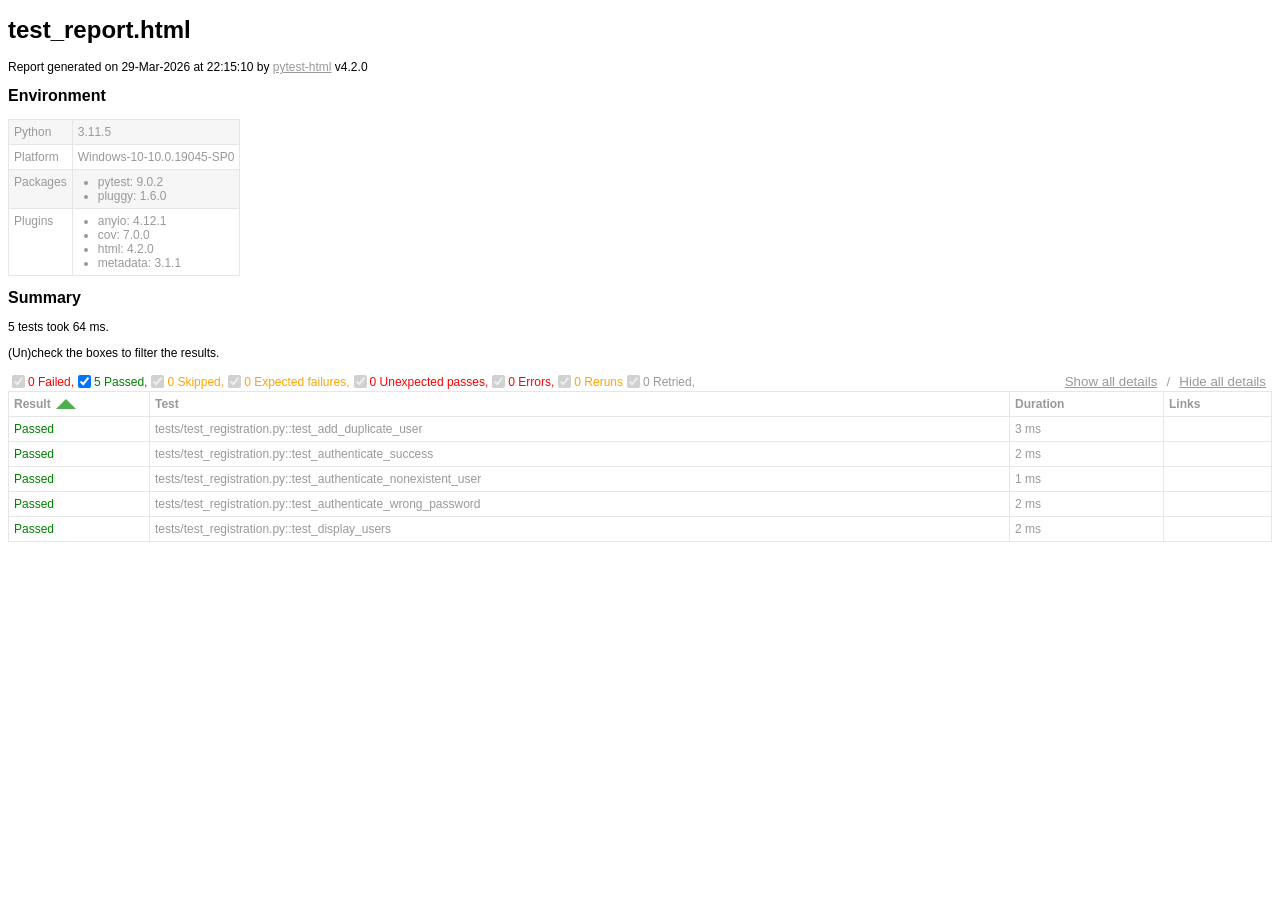
==== commit 42b6f8c5: "2 commit" ====
--- a/test_report.html
+++ b/test_report.html
@@ -7,8 +7,8 @@
   </head>
   <body>
     <h1 id="title">test_report.html</h1>
-    <p>Report generated on 10-May-2025 at 13:22:40 by <a href="https://pypi.python.org/pypi/pytest-html">pytest-html</a>
-        v4.1.1</p>
+    <p>Report generated on 29-Mar-2026 at 22:15:10 by <a href="https://pypi.python.org/pypi/pytest-html">pytest-html</a>
+        v4.2.0</p>
     <div id="environment-header">
       <h2>Environment</h2>
     </div>
@@ -23,8 +23,9 @@
     <template id="template_results-table__body--empty">
       <tbody class="results-table-row">
         <tr id="not-found-message">
-          <td colspan="4">No results found. Check the filters.</th>
+          <td colspan="4">No results found. Check the filters.</td>
         </tr>
+      </tbody>
     </template>
     <template id="template_results-table__tbody">
       <tbody class="results-table-row">
@@ -35,14 +36,14 @@
             <div class="extraHTML"></div>
             <div class="media">
               <div class="media-container">
-                  <div class="media-container__nav--left"><</div>
+                  <div class="media-container__nav--left">&lt;</div>
                   <div class="media-container__viewport">
                     <img src="" />
                     <video controls>
                       <source src="" type="video/mp4">
                     </video>
                   </div>
-                  <div class="media-container__nav--right">></div>
+                  <div class="media-container__nav--right">&gt;</div>
                 </div>
                 <div class="media__name"></div>
                 <div class="media__counter"></div>
@@ -61,7 +62,7 @@
         <h2>Summary</h2>
         <div class="additional-summary prefix">
         </div>
-        <p class="run-count">7 tests took 12 ms.</p>
+        <p class="run-count">5 tests took 64 ms.</p>
         <p class="filter">(Un)check the boxes to filter the results.</p>
         <div class="summary__reload">
           <div class="summary__reload__button hidden" onclick="location.reload()">
@@ -71,20 +72,22 @@
         <div class="summary__spacer"></div>
         <div class="controls">
           <div class="filters">
-            <input checked="true" class="filter" name="filter_checkbox" type="checkbox" data-test-result="failed" disabled/>
+            <input checked="true" class="filter" name="filter_checkbox" type="checkbox" data-test-result="failed" disabled>
             <span class="failed">0 Failed,</span>
-            <input checked="true" class="filter" name="filter_checkbox" type="checkbox" data-test-result="passed" />
-            <span class="passed">7 Passed,</span>
-            <input checked="true" class="filter" name="filter_checkbox" type="checkbox" data-test-result="skipped" disabled/>
+            <input checked="true" class="filter" name="filter_checkbox" type="checkbox" data-test-result="passed" >
+            <span class="passed">5 Passed,</span>
+            <input checked="true" class="filter" name="filter_checkbox" type="checkbox" data-test-result="skipped" disabled>
             <span class="skipped">0 Skipped,</span>
-            <input checked="true" class="filter" name="filter_checkbox" type="checkbox" data-test-result="xfailed" disabled/>
+            <input checked="true" class="filter" name="filter_checkbox" type="checkbox" data-test-result="xfailed" disabled>
             <span class="xfailed">0 Expected failures,</span>
-            <input checked="true" class="filter" name="filter_checkbox" type="checkbox" data-test-result="xpassed" disabled/>
+            <input checked="true" class="filter" name="filter_checkbox" type="checkbox" data-test-result="xpassed" disabled>
             <span class="xpassed">0 Unexpected passes,</span>
-            <input checked="true" class="filter" name="filter_checkbox" type="checkbox" data-test-result="error" disabled/>
+            <input checked="true" class="filter" name="filter_checkbox" type="checkbox" data-test-result="error" disabled>
             <span class="error">0 Errors,</span>
-            <input checked="true" class="filter" name="filter_checkbox" type="checkbox" data-test-result="rerun" disabled/>
+            <input checked="true" class="filter" name="filter_checkbox" type="checkbox" data-test-result="rerun" disabled>
             <span class="rerun">0 Reruns</span>
+            <input checked="true" class="filter" name="filter_checkbox" type="checkbox" data-test-result="retried" disabled>
+            <span class="retried">0 Retried,</span>
           </div>
           <div class="collapse">
             <button id="show_all_details">Show all details</button>&nbsp;/&nbsp;<button id="hide_all_details">Hide all details</button>
@@ -106,9 +109,8 @@
         </tr>
       </thead>
     </table>
-  </body>
   <footer>
-    <div id="data-container" data-jsonblob="{&#34;environment&#34;: {&#34;Python&#34;: &#34;3.13.0&#34;, &#34;Platform&#34;: &#34;Windows-10-10.0.19045-SP0&#34;, &#34;Packages&#34;: {&#34;pytest&#34;: &#34;8.3.5&#34;, &#34;pluggy&#34;: &#34;1.5.0&#34;}, &#34;Plugins&#34;: {&#34;anyio&#34;: &#34;4.8.0&#34;, &#34;cov&#34;: &#34;6.1.1&#34;, &#34;html&#34;: &#34;4.1.1&#34;, &#34;metadata&#34;: &#34;3.1.1&#34;}}, &#34;tests&#34;: {&#34;tests/test_registration.py::test_create_db&#34;: [{&#34;extras&#34;: [], &#34;result&#34;: &#34;Passed&#34;, &#34;testId&#34;: &#34;tests/test_registration.py::test_create_db&#34;, &#34;duration&#34;: &#34;2 ms&#34;, &#34;resultsTableRow&#34;: [&#34;&lt;td class=\&#34;col-result\&#34;&gt;Passed&lt;/td&gt;&#34;, &#34;&lt;td class=\&#34;col-testId\&#34;&gt;tests/test_registration.py::test_create_db&lt;/td&gt;&#34;, &#34;&lt;td class=\&#34;col-duration\&#34;&gt;2 ms&lt;/td&gt;&#34;, &#34;&lt;td class=\&#34;col-links\&#34;&gt;&lt;/td&gt;&#34;], &#34;log&#34;: &#34;No log output captured.&#34;}], &#34;tests/test_registration.py::test_add_new_user&#34;: [{&#34;extras&#34;: [], &#34;result&#34;: &#34;Passed&#34;, &#34;testId&#34;: &#34;tests/test_registration.py::test_add_new_user&#34;, &#34;duration&#34;: &#34;2 ms&#34;, &#34;resultsTableRow&#34;: [&#34;&lt;td class=\&#34;col-result\&#34;&gt;Passed&lt;/td&gt;&#34;, &#34;&lt;td class=\&#34;col-testId\&#34;&gt;tests/test_registration.py::test_add_new_user&lt;/td&gt;&#34;, &#34;&lt;td class=\&#34;col-duration\&#34;&gt;2 ms&lt;/td&gt;&#34;, &#34;&lt;td class=\&#34;col-links\&#34;&gt;&lt;/td&gt;&#34;], &#34;log&#34;: &#34;No log output captured.&#34;}], &#34;tests/test_registration.py::test_new_user_exist&#34;: [{&#34;extras&#34;: [], &#34;result&#34;: &#34;Passed&#34;, &#34;testId&#34;: &#34;tests/test_registration.py::test_new_user_exist&#34;, &#34;duration&#34;: &#34;1 ms&#34;, &#34;resultsTableRow&#34;: [&#34;&lt;td class=\&#34;col-result\&#34;&gt;Passed&lt;/td&gt;&#34;, &#34;&lt;td class=\&#34;col-testId\&#34;&gt;tests/test_registration.py::test_new_user_exist&lt;/td&gt;&#34;, &#34;&lt;td class=\&#34;col-duration\&#34;&gt;1 ms&lt;/td&gt;&#34;, &#34;&lt;td class=\&#34;col-links\&#34;&gt;&lt;/td&gt;&#34;], &#34;log&#34;: &#34;No log output captured.&#34;}], &#34;tests/test_registration.py::test_new_user_succsesufuly&#34;: [{&#34;extras&#34;: [], &#34;result&#34;: &#34;Passed&#34;, &#34;testId&#34;: &#34;tests/test_registration.py::test_new_user_succsesufuly&#34;, &#34;duration&#34;: &#34;2 ms&#34;, &#34;resultsTableRow&#34;: [&#34;&lt;td class=\&#34;col-result\&#34;&gt;Passed&lt;/td&gt;&#34;, &#34;&lt;td class=\&#34;col-testId\&#34;&gt;tests/test_registration.py::test_new_user_succsesufuly&lt;/td&gt;&#34;, &#34;&lt;td class=\&#34;col-duration\&#34;&gt;2 ms&lt;/td&gt;&#34;, &#34;&lt;td class=\&#34;col-links\&#34;&gt;&lt;/td&gt;&#34;], &#34;log&#34;: &#34;No log output captured.&#34;}], &#34;tests/test_registration.py::test_authenticate_no_user&#34;: [{&#34;extras&#34;: [], &#34;result&#34;: &#34;Passed&#34;, &#34;testId&#34;: &#34;tests/test_registration.py::test_authenticate_no_user&#34;, &#34;duration&#34;: &#34;1 ms&#34;, &#34;resultsTableRow&#34;: [&#34;&lt;td class=\&#34;col-result\&#34;&gt;Passed&lt;/td&gt;&#34;, &#34;&lt;td class=\&#34;col-testId\&#34;&gt;tests/test_registration.py::test_authenticate_no_user&lt;/td&gt;&#34;, &#34;&lt;td class=\&#34;col-duration\&#34;&gt;1 ms&lt;/td&gt;&#34;, &#34;&lt;td class=\&#34;col-links\&#34;&gt;&lt;/td&gt;&#34;], &#34;log&#34;: &#34;No log output captured.&#34;}], &#34;tests/test_registration.py::test_authenticate_bad_password&#34;: [{&#34;extras&#34;: [], &#34;result&#34;: &#34;Passed&#34;, &#34;testId&#34;: &#34;tests/test_registration.py::test_authenticate_bad_password&#34;, &#34;duration&#34;: &#34;1 ms&#34;, &#34;resultsTableRow&#34;: [&#34;&lt;td class=\&#34;col-result\&#34;&gt;Passed&lt;/td&gt;&#34;, &#34;&lt;td class=\&#34;col-testId\&#34;&gt;tests/test_registration.py::test_authenticate_bad_password&lt;/td&gt;&#34;, &#34;&lt;td class=\&#34;col-duration\&#34;&gt;1 ms&lt;/td&gt;&#34;, &#34;&lt;td class=\&#34;col-links\&#34;&gt;&lt;/td&gt;&#34;], &#34;log&#34;: &#34;No log output captured.&#34;}], &#34;tests/test_registration.py::test_display_users&#34;: [{&#34;extras&#34;: [], &#34;result&#34;: &#34;Passed&#34;, &#34;testId&#34;: &#34;tests/test_registration.py::test_display_users&#34;, &#34;duration&#34;: &#34;2 ms&#34;, &#34;resultsTableRow&#34;: [&#34;&lt;td class=\&#34;col-result\&#34;&gt;Passed&lt;/td&gt;&#34;, &#34;&lt;td class=\&#34;col-testId\&#34;&gt;tests/test_registration.py::test_display_users&lt;/td&gt;&#34;, &#34;&lt;td class=\&#34;col-duration\&#34;&gt;2 ms&lt;/td&gt;&#34;, &#34;&lt;td class=\&#34;col-links\&#34;&gt;&lt;/td&gt;&#34;], &#34;log&#34;: &#34;No log output captured.&#34;}]}, &#34;renderCollapsed&#34;: [&#34;passed&#34;], &#34;initialSort&#34;: &#34;result&#34;, &#34;title&#34;: &#34;test_report.html&#34;}"></div>
+    <div id="data-container" data-jsonblob="{&#34;environment&#34;: {&#34;Python&#34;: &#34;3.11.5&#34;, &#34;Platform&#34;: &#34;Windows-10-10.0.19045-SP0&#34;, &#34;Packages&#34;: {&#34;pytest&#34;: &#34;9.0.2&#34;, &#34;pluggy&#34;: &#34;1.6.0&#34;}, &#34;Plugins&#34;: {&#34;anyio&#34;: &#34;4.12.1&#34;, &#34;cov&#34;: &#34;7.0.0&#34;, &#34;html&#34;: &#34;4.2.0&#34;, &#34;metadata&#34;: &#34;3.1.1&#34;}}, &#34;tests&#34;: {&#34;tests/test_registration.py::test_add_duplicate_user&#34;: [{&#34;extras&#34;: [], &#34;result&#34;: &#34;Passed&#34;, &#34;testId&#34;: &#34;tests/test_registration.py::test_add_duplicate_user&#34;, &#34;duration&#34;: &#34;3 ms&#34;, &#34;resultsTableRow&#34;: [&#34;&lt;td class=\&#34;col-result\&#34;&gt;Passed&lt;/td&gt;&#34;, &#34;&lt;td class=\&#34;col-testId\&#34;&gt;tests/test_registration.py::test_add_duplicate_user&lt;/td&gt;&#34;, &#34;&lt;td class=\&#34;col-duration\&#34;&gt;3 ms&lt;/td&gt;&#34;, &#34;&lt;td class=\&#34;col-links\&#34;&gt;&lt;/td&gt;&#34;], &#34;log&#34;: &#34;No log output captured.&#34;}], &#34;tests/test_registration.py::test_authenticate_success&#34;: [{&#34;extras&#34;: [], &#34;result&#34;: &#34;Passed&#34;, &#34;testId&#34;: &#34;tests/test_registration.py::test_authenticate_success&#34;, &#34;duration&#34;: &#34;2 ms&#34;, &#34;resultsTableRow&#34;: [&#34;&lt;td class=\&#34;col-result\&#34;&gt;Passed&lt;/td&gt;&#34;, &#34;&lt;td class=\&#34;col-testId\&#34;&gt;tests/test_registration.py::test_authenticate_success&lt;/td&gt;&#34;, &#34;&lt;td class=\&#34;col-duration\&#34;&gt;2 ms&lt;/td&gt;&#34;, &#34;&lt;td class=\&#34;col-links\&#34;&gt;&lt;/td&gt;&#34;], &#34;log&#34;: &#34;No log output captured.&#34;}], &#34;tests/test_registration.py::test_authenticate_nonexistent_user&#34;: [{&#34;extras&#34;: [], &#34;result&#34;: &#34;Passed&#34;, &#34;testId&#34;: &#34;tests/test_registration.py::test_authenticate_nonexistent_user&#34;, &#34;duration&#34;: &#34;1 ms&#34;, &#34;resultsTableRow&#34;: [&#34;&lt;td class=\&#34;col-result\&#34;&gt;Passed&lt;/td&gt;&#34;, &#34;&lt;td class=\&#34;col-testId\&#34;&gt;tests/test_registration.py::test_authenticate_nonexistent_user&lt;/td&gt;&#34;, &#34;&lt;td class=\&#34;col-duration\&#34;&gt;1 ms&lt;/td&gt;&#34;, &#34;&lt;td class=\&#34;col-links\&#34;&gt;&lt;/td&gt;&#34;], &#34;log&#34;: &#34;No log output captured.&#34;}], &#34;tests/test_registration.py::test_authenticate_wrong_password&#34;: [{&#34;extras&#34;: [], &#34;result&#34;: &#34;Passed&#34;, &#34;testId&#34;: &#34;tests/test_registration.py::test_authenticate_wrong_password&#34;, &#34;duration&#34;: &#34;2 ms&#34;, &#34;resultsTableRow&#34;: [&#34;&lt;td class=\&#34;col-result\&#34;&gt;Passed&lt;/td&gt;&#34;, &#34;&lt;td class=\&#34;col-testId\&#34;&gt;tests/test_registration.py::test_authenticate_wrong_password&lt;/td&gt;&#34;, &#34;&lt;td class=\&#34;col-duration\&#34;&gt;2 ms&lt;/td&gt;&#34;, &#34;&lt;td class=\&#34;col-links\&#34;&gt;&lt;/td&gt;&#34;], &#34;log&#34;: &#34;No log output captured.&#34;}], &#34;tests/test_registration.py::test_display_users&#34;: [{&#34;extras&#34;: [], &#34;result&#34;: &#34;Passed&#34;, &#34;testId&#34;: &#34;tests/test_registration.py::test_display_users&#34;, &#34;duration&#34;: &#34;2 ms&#34;, &#34;resultsTableRow&#34;: [&#34;&lt;td class=\&#34;col-result\&#34;&gt;Passed&lt;/td&gt;&#34;, &#34;&lt;td class=\&#34;col-testId\&#34;&gt;tests/test_registration.py::test_display_users&lt;/td&gt;&#34;, &#34;&lt;td class=\&#34;col-duration\&#34;&gt;2 ms&lt;/td&gt;&#34;, &#34;&lt;td class=\&#34;col-links\&#34;&gt;&lt;/td&gt;&#34;], &#34;log&#34;: &#34;No log output captured.&#34;}]}, &#34;renderCollapsed&#34;: [&#34;passed&#34;], &#34;initialSort&#34;: &#34;result&#34;, &#34;title&#34;: &#34;test_report.html&#34;}"></div>
     <script>
       (function(){function r(e,n,t){function o(i,f){if(!n[i]){if(!e[i]){var c="function"==typeof require&&require;if(!f&&c)return c(i,!0);if(u)return u(i,!0);var a=new Error("Cannot find module '"+i+"'");throw a.code="MODULE_NOT_FOUND",a}var p=n[i]={exports:{}};e[i][0].call(p.exports,function(r){var n=e[i][1][r];return o(n||r)},p,p.exports,r,e,n,t)}return n[i].exports}for(var u="function"==typeof require&&require,i=0;i<t.length;i++)o(t[i]);return o}return r})()({1:[function(require,module,exports){
 const { getCollapsedCategory, setCollapsedIds } = require('./storage.js')
@@ -236,10 +238,10 @@
         }
 
         if (collapsed) {
-            resultBody.querySelector('.collapsible > td')?.classList.add('collapsed')
+            resultBody.querySelector('.collapsible > .col-result')?.classList.add('collapsed')
             resultBody.querySelector('.extras-row').classList.add('hidden')
         } else {
-            resultBody.querySelector('.collapsible > td')?.classList.remove('collapsed')
+            resultBody.querySelector('.collapsible > .col-result')?.classList.remove('collapsed')
         }
 
         const media = []
@@ -767,4 +769,5 @@
 },{}]},{},[4]);
     </script>
   </footer>
+  </body>
 </html>
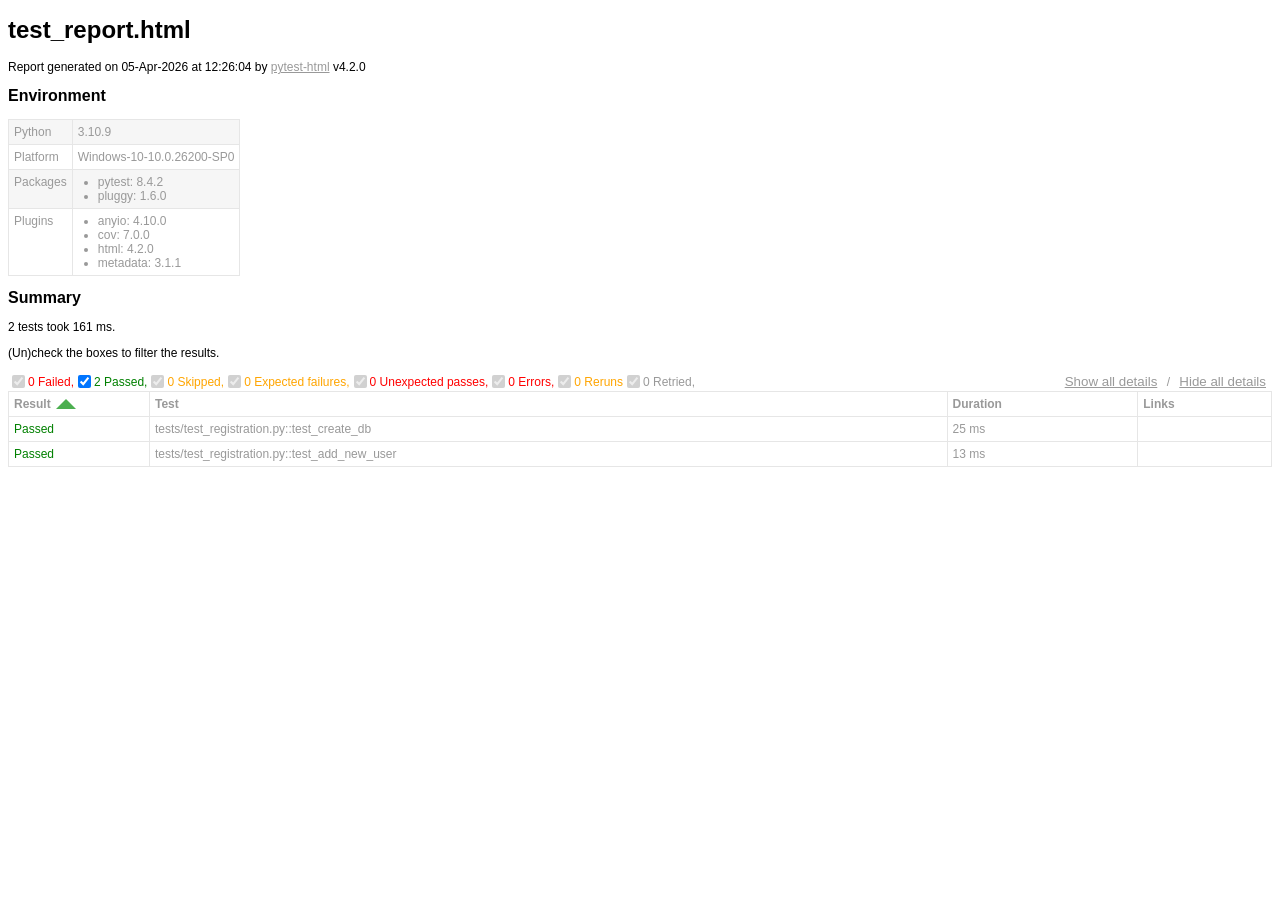
==== commit bb82eadb: ".." ====
--- a/test_report.html
+++ b/test_report.html
@@ -7,7 +7,7 @@
   </head>
   <body>
     <h1 id="title">test_report.html</h1>
-    <p>Report generated on 29-Mar-2026 at 22:15:10 by <a href="https://pypi.python.org/pypi/pytest-html">pytest-html</a>
+    <p>Report generated on 05-Apr-2026 at 12:26:04 by <a href="https://pypi.python.org/pypi/pytest-html">pytest-html</a>
         v4.2.0</p>
     <div id="environment-header">
       <h2>Environment</h2>
@@ -62,7 +62,7 @@
         <h2>Summary</h2>
         <div class="additional-summary prefix">
         </div>
-        <p class="run-count">5 tests took 64 ms.</p>
+        <p class="run-count">2 tests took 161 ms.</p>
         <p class="filter">(Un)check the boxes to filter the results.</p>
         <div class="summary__reload">
           <div class="summary__reload__button hidden" onclick="location.reload()">
@@ -75,7 +75,7 @@
             <input checked="true" class="filter" name="filter_checkbox" type="checkbox" data-test-result="failed" disabled>
             <span class="failed">0 Failed,</span>
             <input checked="true" class="filter" name="filter_checkbox" type="checkbox" data-test-result="passed" >
-            <span class="passed">5 Passed,</span>
+            <span class="passed">2 Passed,</span>
             <input checked="true" class="filter" name="filter_checkbox" type="checkbox" data-test-result="skipped" disabled>
             <span class="skipped">0 Skipped,</span>
             <input checked="true" class="filter" name="filter_checkbox" type="checkbox" data-test-result="xfailed" disabled>
@@ -110,7 +110,7 @@
       </thead>
     </table>
   <footer>
-    <div id="data-container" data-jsonblob="{&#34;environment&#34;: {&#34;Python&#34;: &#34;3.11.5&#34;, &#34;Platform&#34;: &#34;Windows-10-10.0.19045-SP0&#34;, &#34;Packages&#34;: {&#34;pytest&#34;: &#34;9.0.2&#34;, &#34;pluggy&#34;: &#34;1.6.0&#34;}, &#34;Plugins&#34;: {&#34;anyio&#34;: &#34;4.12.1&#34;, &#34;cov&#34;: &#34;7.0.0&#34;, &#34;html&#34;: &#34;4.2.0&#34;, &#34;metadata&#34;: &#34;3.1.1&#34;}}, &#34;tests&#34;: {&#34;tests/test_registration.py::test_add_duplicate_user&#34;: [{&#34;extras&#34;: [], &#34;result&#34;: &#34;Passed&#34;, &#34;testId&#34;: &#34;tests/test_registration.py::test_add_duplicate_user&#34;, &#34;duration&#34;: &#34;3 ms&#34;, &#34;resultsTableRow&#34;: [&#34;&lt;td class=\&#34;col-result\&#34;&gt;Passed&lt;/td&gt;&#34;, &#34;&lt;td class=\&#34;col-testId\&#34;&gt;tests/test_registration.py::test_add_duplicate_user&lt;/td&gt;&#34;, &#34;&lt;td class=\&#34;col-duration\&#34;&gt;3 ms&lt;/td&gt;&#34;, &#34;&lt;td class=\&#34;col-links\&#34;&gt;&lt;/td&gt;&#34;], &#34;log&#34;: &#34;No log output captured.&#34;}], &#34;tests/test_registration.py::test_authenticate_success&#34;: [{&#34;extras&#34;: [], &#34;result&#34;: &#34;Passed&#34;, &#34;testId&#34;: &#34;tests/test_registration.py::test_authenticate_success&#34;, &#34;duration&#34;: &#34;2 ms&#34;, &#34;resultsTableRow&#34;: [&#34;&lt;td class=\&#34;col-result\&#34;&gt;Passed&lt;/td&gt;&#34;, &#34;&lt;td class=\&#34;col-testId\&#34;&gt;tests/test_registration.py::test_authenticate_success&lt;/td&gt;&#34;, &#34;&lt;td class=\&#34;col-duration\&#34;&gt;2 ms&lt;/td&gt;&#34;, &#34;&lt;td class=\&#34;col-links\&#34;&gt;&lt;/td&gt;&#34;], &#34;log&#34;: &#34;No log output captured.&#34;}], &#34;tests/test_registration.py::test_authenticate_nonexistent_user&#34;: [{&#34;extras&#34;: [], &#34;result&#34;: &#34;Passed&#34;, &#34;testId&#34;: &#34;tests/test_registration.py::test_authenticate_nonexistent_user&#34;, &#34;duration&#34;: &#34;1 ms&#34;, &#34;resultsTableRow&#34;: [&#34;&lt;td class=\&#34;col-result\&#34;&gt;Passed&lt;/td&gt;&#34;, &#34;&lt;td class=\&#34;col-testId\&#34;&gt;tests/test_registration.py::test_authenticate_nonexistent_user&lt;/td&gt;&#34;, &#34;&lt;td class=\&#34;col-duration\&#34;&gt;1 ms&lt;/td&gt;&#34;, &#34;&lt;td class=\&#34;col-links\&#34;&gt;&lt;/td&gt;&#34;], &#34;log&#34;: &#34;No log output captured.&#34;}], &#34;tests/test_registration.py::test_authenticate_wrong_password&#34;: [{&#34;extras&#34;: [], &#34;result&#34;: &#34;Passed&#34;, &#34;testId&#34;: &#34;tests/test_registration.py::test_authenticate_wrong_password&#34;, &#34;duration&#34;: &#34;2 ms&#34;, &#34;resultsTableRow&#34;: [&#34;&lt;td class=\&#34;col-result\&#34;&gt;Passed&lt;/td&gt;&#34;, &#34;&lt;td class=\&#34;col-testId\&#34;&gt;tests/test_registration.py::test_authenticate_wrong_password&lt;/td&gt;&#34;, &#34;&lt;td class=\&#34;col-duration\&#34;&gt;2 ms&lt;/td&gt;&#34;, &#34;&lt;td class=\&#34;col-links\&#34;&gt;&lt;/td&gt;&#34;], &#34;log&#34;: &#34;No log output captured.&#34;}], &#34;tests/test_registration.py::test_display_users&#34;: [{&#34;extras&#34;: [], &#34;result&#34;: &#34;Passed&#34;, &#34;testId&#34;: &#34;tests/test_registration.py::test_display_users&#34;, &#34;duration&#34;: &#34;2 ms&#34;, &#34;resultsTableRow&#34;: [&#34;&lt;td class=\&#34;col-result\&#34;&gt;Passed&lt;/td&gt;&#34;, &#34;&lt;td class=\&#34;col-testId\&#34;&gt;tests/test_registration.py::test_display_users&lt;/td&gt;&#34;, &#34;&lt;td class=\&#34;col-duration\&#34;&gt;2 ms&lt;/td&gt;&#34;, &#34;&lt;td class=\&#34;col-links\&#34;&gt;&lt;/td&gt;&#34;], &#34;log&#34;: &#34;No log output captured.&#34;}]}, &#34;renderCollapsed&#34;: [&#34;passed&#34;], &#34;initialSort&#34;: &#34;result&#34;, &#34;title&#34;: &#34;test_report.html&#34;}"></div>
+    <div id="data-container" data-jsonblob="{&#34;environment&#34;: {&#34;Python&#34;: &#34;3.10.9&#34;, &#34;Platform&#34;: &#34;Windows-10-10.0.26200-SP0&#34;, &#34;Packages&#34;: {&#34;pytest&#34;: &#34;8.4.2&#34;, &#34;pluggy&#34;: &#34;1.6.0&#34;}, &#34;Plugins&#34;: {&#34;anyio&#34;: &#34;4.10.0&#34;, &#34;cov&#34;: &#34;7.0.0&#34;, &#34;html&#34;: &#34;4.2.0&#34;, &#34;metadata&#34;: &#34;3.1.1&#34;}}, &#34;tests&#34;: {&#34;tests/test_registration.py::test_create_db&#34;: [{&#34;extras&#34;: [], &#34;result&#34;: &#34;Passed&#34;, &#34;testId&#34;: &#34;tests/test_registration.py::test_create_db&#34;, &#34;duration&#34;: &#34;25 ms&#34;, &#34;resultsTableRow&#34;: [&#34;&lt;td class=\&#34;col-result\&#34;&gt;Passed&lt;/td&gt;&#34;, &#34;&lt;td class=\&#34;col-testId\&#34;&gt;tests/test_registration.py::test_create_db&lt;/td&gt;&#34;, &#34;&lt;td class=\&#34;col-duration\&#34;&gt;25 ms&lt;/td&gt;&#34;, &#34;&lt;td class=\&#34;col-links\&#34;&gt;&lt;/td&gt;&#34;], &#34;log&#34;: &#34;No log output captured.&#34;}], &#34;tests/test_registration.py::test_add_new_user&#34;: [{&#34;extras&#34;: [], &#34;result&#34;: &#34;Passed&#34;, &#34;testId&#34;: &#34;tests/test_registration.py::test_add_new_user&#34;, &#34;duration&#34;: &#34;13 ms&#34;, &#34;resultsTableRow&#34;: [&#34;&lt;td class=\&#34;col-result\&#34;&gt;Passed&lt;/td&gt;&#34;, &#34;&lt;td class=\&#34;col-testId\&#34;&gt;tests/test_registration.py::test_add_new_user&lt;/td&gt;&#34;, &#34;&lt;td class=\&#34;col-duration\&#34;&gt;13 ms&lt;/td&gt;&#34;, &#34;&lt;td class=\&#34;col-links\&#34;&gt;&lt;/td&gt;&#34;], &#34;log&#34;: &#34;No log output captured.&#34;}]}, &#34;renderCollapsed&#34;: [&#34;passed&#34;], &#34;initialSort&#34;: &#34;result&#34;, &#34;title&#34;: &#34;test_report.html&#34;}"></div>
     <script>
       (function(){function r(e,n,t){function o(i,f){if(!n[i]){if(!e[i]){var c="function"==typeof require&&require;if(!f&&c)return c(i,!0);if(u)return u(i,!0);var a=new Error("Cannot find module '"+i+"'");throw a.code="MODULE_NOT_FOUND",a}var p=n[i]={exports:{}};e[i][0].call(p.exports,function(r){var n=e[i][1][r];return o(n||r)},p,p.exports,r,e,n,t)}return n[i].exports}for(var u="function"==typeof require&&require,i=0;i<t.length;i++)o(t[i]);return o}return r})()({1:[function(require,module,exports){
 const { getCollapsedCategory, setCollapsedIds } = require('./storage.js')
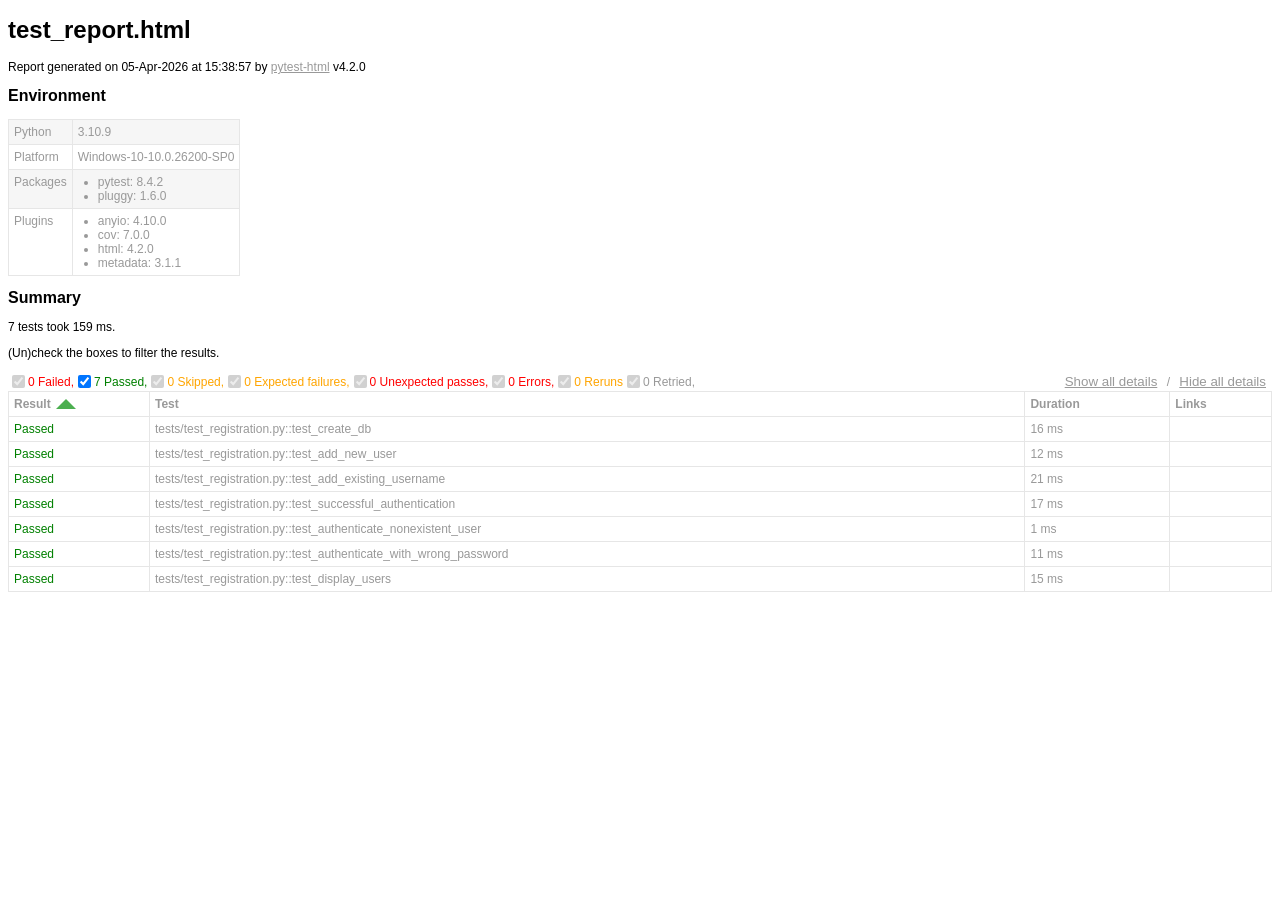
==== commit c05da628: "." ====
--- a/test_report.html
+++ b/test_report.html
@@ -7,7 +7,7 @@
   </head>
   <body>
     <h1 id="title">test_report.html</h1>
-    <p>Report generated on 05-Apr-2026 at 12:26:04 by <a href="https://pypi.python.org/pypi/pytest-html">pytest-html</a>
+    <p>Report generated on 05-Apr-2026 at 15:38:57 by <a href="https://pypi.python.org/pypi/pytest-html">pytest-html</a>
         v4.2.0</p>
     <div id="environment-header">
       <h2>Environment</h2>
@@ -62,7 +62,7 @@
         <h2>Summary</h2>
         <div class="additional-summary prefix">
         </div>
-        <p class="run-count">2 tests took 161 ms.</p>
+        <p class="run-count">7 tests took 159 ms.</p>
         <p class="filter">(Un)check the boxes to filter the results.</p>
         <div class="summary__reload">
           <div class="summary__reload__button hidden" onclick="location.reload()">
@@ -75,7 +75,7 @@
             <input checked="true" class="filter" name="filter_checkbox" type="checkbox" data-test-result="failed" disabled>
             <span class="failed">0 Failed,</span>
             <input checked="true" class="filter" name="filter_checkbox" type="checkbox" data-test-result="passed" >
-            <span class="passed">2 Passed,</span>
+            <span class="passed">7 Passed,</span>
             <input checked="true" class="filter" name="filter_checkbox" type="checkbox" data-test-result="skipped" disabled>
             <span class="skipped">0 Skipped,</span>
             <input checked="true" class="filter" name="filter_checkbox" type="checkbox" data-test-result="xfailed" disabled>
@@ -110,7 +110,7 @@
       </thead>
     </table>
   <footer>
-    <div id="data-container" data-jsonblob="{&#34;environment&#34;: {&#34;Python&#34;: &#34;3.10.9&#34;, &#34;Platform&#34;: &#34;Windows-10-10.0.26200-SP0&#34;, &#34;Packages&#34;: {&#34;pytest&#34;: &#34;8.4.2&#34;, &#34;pluggy&#34;: &#34;1.6.0&#34;}, &#34;Plugins&#34;: {&#34;anyio&#34;: &#34;4.10.0&#34;, &#34;cov&#34;: &#34;7.0.0&#34;, &#34;html&#34;: &#34;4.2.0&#34;, &#34;metadata&#34;: &#34;3.1.1&#34;}}, &#34;tests&#34;: {&#34;tests/test_registration.py::test_create_db&#34;: [{&#34;extras&#34;: [], &#34;result&#34;: &#34;Passed&#34;, &#34;testId&#34;: &#34;tests/test_registration.py::test_create_db&#34;, &#34;duration&#34;: &#34;25 ms&#34;, &#34;resultsTableRow&#34;: [&#34;&lt;td class=\&#34;col-result\&#34;&gt;Passed&lt;/td&gt;&#34;, &#34;&lt;td class=\&#34;col-testId\&#34;&gt;tests/test_registration.py::test_create_db&lt;/td&gt;&#34;, &#34;&lt;td class=\&#34;col-duration\&#34;&gt;25 ms&lt;/td&gt;&#34;, &#34;&lt;td class=\&#34;col-links\&#34;&gt;&lt;/td&gt;&#34;], &#34;log&#34;: &#34;No log output captured.&#34;}], &#34;tests/test_registration.py::test_add_new_user&#34;: [{&#34;extras&#34;: [], &#34;result&#34;: &#34;Passed&#34;, &#34;testId&#34;: &#34;tests/test_registration.py::test_add_new_user&#34;, &#34;duration&#34;: &#34;13 ms&#34;, &#34;resultsTableRow&#34;: [&#34;&lt;td class=\&#34;col-result\&#34;&gt;Passed&lt;/td&gt;&#34;, &#34;&lt;td class=\&#34;col-testId\&#34;&gt;tests/test_registration.py::test_add_new_user&lt;/td&gt;&#34;, &#34;&lt;td class=\&#34;col-duration\&#34;&gt;13 ms&lt;/td&gt;&#34;, &#34;&lt;td class=\&#34;col-links\&#34;&gt;&lt;/td&gt;&#34;], &#34;log&#34;: &#34;No log output captured.&#34;}]}, &#34;renderCollapsed&#34;: [&#34;passed&#34;], &#34;initialSort&#34;: &#34;result&#34;, &#34;title&#34;: &#34;test_report.html&#34;}"></div>
+    <div id="data-container" data-jsonblob="{&#34;environment&#34;: {&#34;Python&#34;: &#34;3.10.9&#34;, &#34;Platform&#34;: &#34;Windows-10-10.0.26200-SP0&#34;, &#34;Packages&#34;: {&#34;pytest&#34;: &#34;8.4.2&#34;, &#34;pluggy&#34;: &#34;1.6.0&#34;}, &#34;Plugins&#34;: {&#34;anyio&#34;: &#34;4.10.0&#34;, &#34;cov&#34;: &#34;7.0.0&#34;, &#34;html&#34;: &#34;4.2.0&#34;, &#34;metadata&#34;: &#34;3.1.1&#34;}}, &#34;tests&#34;: {&#34;tests/test_registration.py::test_create_db&#34;: [{&#34;extras&#34;: [], &#34;result&#34;: &#34;Passed&#34;, &#34;testId&#34;: &#34;tests/test_registration.py::test_create_db&#34;, &#34;duration&#34;: &#34;16 ms&#34;, &#34;resultsTableRow&#34;: [&#34;&lt;td class=\&#34;col-result\&#34;&gt;Passed&lt;/td&gt;&#34;, &#34;&lt;td class=\&#34;col-testId\&#34;&gt;tests/test_registration.py::test_create_db&lt;/td&gt;&#34;, &#34;&lt;td class=\&#34;col-duration\&#34;&gt;16 ms&lt;/td&gt;&#34;, &#34;&lt;td class=\&#34;col-links\&#34;&gt;&lt;/td&gt;&#34;], &#34;log&#34;: &#34;No log output captured.&#34;}], &#34;tests/test_registration.py::test_add_new_user&#34;: [{&#34;extras&#34;: [], &#34;result&#34;: &#34;Passed&#34;, &#34;testId&#34;: &#34;tests/test_registration.py::test_add_new_user&#34;, &#34;duration&#34;: &#34;12 ms&#34;, &#34;resultsTableRow&#34;: [&#34;&lt;td class=\&#34;col-result\&#34;&gt;Passed&lt;/td&gt;&#34;, &#34;&lt;td class=\&#34;col-testId\&#34;&gt;tests/test_registration.py::test_add_new_user&lt;/td&gt;&#34;, &#34;&lt;td class=\&#34;col-duration\&#34;&gt;12 ms&lt;/td&gt;&#34;, &#34;&lt;td class=\&#34;col-links\&#34;&gt;&lt;/td&gt;&#34;], &#34;log&#34;: &#34;No log output captured.&#34;}], &#34;tests/test_registration.py::test_add_existing_username&#34;: [{&#34;extras&#34;: [], &#34;result&#34;: &#34;Passed&#34;, &#34;testId&#34;: &#34;tests/test_registration.py::test_add_existing_username&#34;, &#34;duration&#34;: &#34;21 ms&#34;, &#34;resultsTableRow&#34;: [&#34;&lt;td class=\&#34;col-result\&#34;&gt;Passed&lt;/td&gt;&#34;, &#34;&lt;td class=\&#34;col-testId\&#34;&gt;tests/test_registration.py::test_add_existing_username&lt;/td&gt;&#34;, &#34;&lt;td class=\&#34;col-duration\&#34;&gt;21 ms&lt;/td&gt;&#34;, &#34;&lt;td class=\&#34;col-links\&#34;&gt;&lt;/td&gt;&#34;], &#34;log&#34;: &#34;No log output captured.&#34;}], &#34;tests/test_registration.py::test_successful_authentication&#34;: [{&#34;extras&#34;: [], &#34;result&#34;: &#34;Passed&#34;, &#34;testId&#34;: &#34;tests/test_registration.py::test_successful_authentication&#34;, &#34;duration&#34;: &#34;17 ms&#34;, &#34;resultsTableRow&#34;: [&#34;&lt;td class=\&#34;col-result\&#34;&gt;Passed&lt;/td&gt;&#34;, &#34;&lt;td class=\&#34;col-testId\&#34;&gt;tests/test_registration.py::test_successful_authentication&lt;/td&gt;&#34;, &#34;&lt;td class=\&#34;col-duration\&#34;&gt;17 ms&lt;/td&gt;&#34;, &#34;&lt;td class=\&#34;col-links\&#34;&gt;&lt;/td&gt;&#34;], &#34;log&#34;: &#34;No log output captured.&#34;}], &#34;tests/test_registration.py::test_authenticate_nonexistent_user&#34;: [{&#34;extras&#34;: [], &#34;result&#34;: &#34;Passed&#34;, &#34;testId&#34;: &#34;tests/test_registration.py::test_authenticate_nonexistent_user&#34;, &#34;duration&#34;: &#34;1 ms&#34;, &#34;resultsTableRow&#34;: [&#34;&lt;td class=\&#34;col-result\&#34;&gt;Passed&lt;/td&gt;&#34;, &#34;&lt;td class=\&#34;col-testId\&#34;&gt;tests/test_registration.py::test_authenticate_nonexistent_user&lt;/td&gt;&#34;, &#34;&lt;td class=\&#34;col-duration\&#34;&gt;1 ms&lt;/td&gt;&#34;, &#34;&lt;td class=\&#34;col-links\&#34;&gt;&lt;/td&gt;&#34;], &#34;log&#34;: &#34;No log output captured.&#34;}], &#34;tests/test_registration.py::test_authenticate_with_wrong_password&#34;: [{&#34;extras&#34;: [], &#34;result&#34;: &#34;Passed&#34;, &#34;testId&#34;: &#34;tests/test_registration.py::test_authenticate_with_wrong_password&#34;, &#34;duration&#34;: &#34;11 ms&#34;, &#34;resultsTableRow&#34;: [&#34;&lt;td class=\&#34;col-result\&#34;&gt;Passed&lt;/td&gt;&#34;, &#34;&lt;td class=\&#34;col-testId\&#34;&gt;tests/test_registration.py::test_authenticate_with_wrong_password&lt;/td&gt;&#34;, &#34;&lt;td class=\&#34;col-duration\&#34;&gt;11 ms&lt;/td&gt;&#34;, &#34;&lt;td class=\&#34;col-links\&#34;&gt;&lt;/td&gt;&#34;], &#34;log&#34;: &#34;No log output captured.&#34;}], &#34;tests/test_registration.py::test_display_users&#34;: [{&#34;extras&#34;: [], &#34;result&#34;: &#34;Passed&#34;, &#34;testId&#34;: &#34;tests/test_registration.py::test_display_users&#34;, &#34;duration&#34;: &#34;15 ms&#34;, &#34;resultsTableRow&#34;: [&#34;&lt;td class=\&#34;col-result\&#34;&gt;Passed&lt;/td&gt;&#34;, &#34;&lt;td class=\&#34;col-testId\&#34;&gt;tests/test_registration.py::test_display_users&lt;/td&gt;&#34;, &#34;&lt;td class=\&#34;col-duration\&#34;&gt;15 ms&lt;/td&gt;&#34;, &#34;&lt;td class=\&#34;col-links\&#34;&gt;&lt;/td&gt;&#34;], &#34;log&#34;: &#34;No log output captured.&#34;}]}, &#34;renderCollapsed&#34;: [&#34;passed&#34;], &#34;initialSort&#34;: &#34;result&#34;, &#34;title&#34;: &#34;test_report.html&#34;}"></div>
     <script>
       (function(){function r(e,n,t){function o(i,f){if(!n[i]){if(!e[i]){var c="function"==typeof require&&require;if(!f&&c)return c(i,!0);if(u)return u(i,!0);var a=new Error("Cannot find module '"+i+"'");throw a.code="MODULE_NOT_FOUND",a}var p=n[i]={exports:{}};e[i][0].call(p.exports,function(r){var n=e[i][1][r];return o(n||r)},p,p.exports,r,e,n,t)}return n[i].exports}for(var u="function"==typeof require&&require,i=0;i<t.length;i++)o(t[i]);return o}return r})()({1:[function(require,module,exports){
 const { getCollapsedCategory, setCollapsedIds } = require('./storage.js')
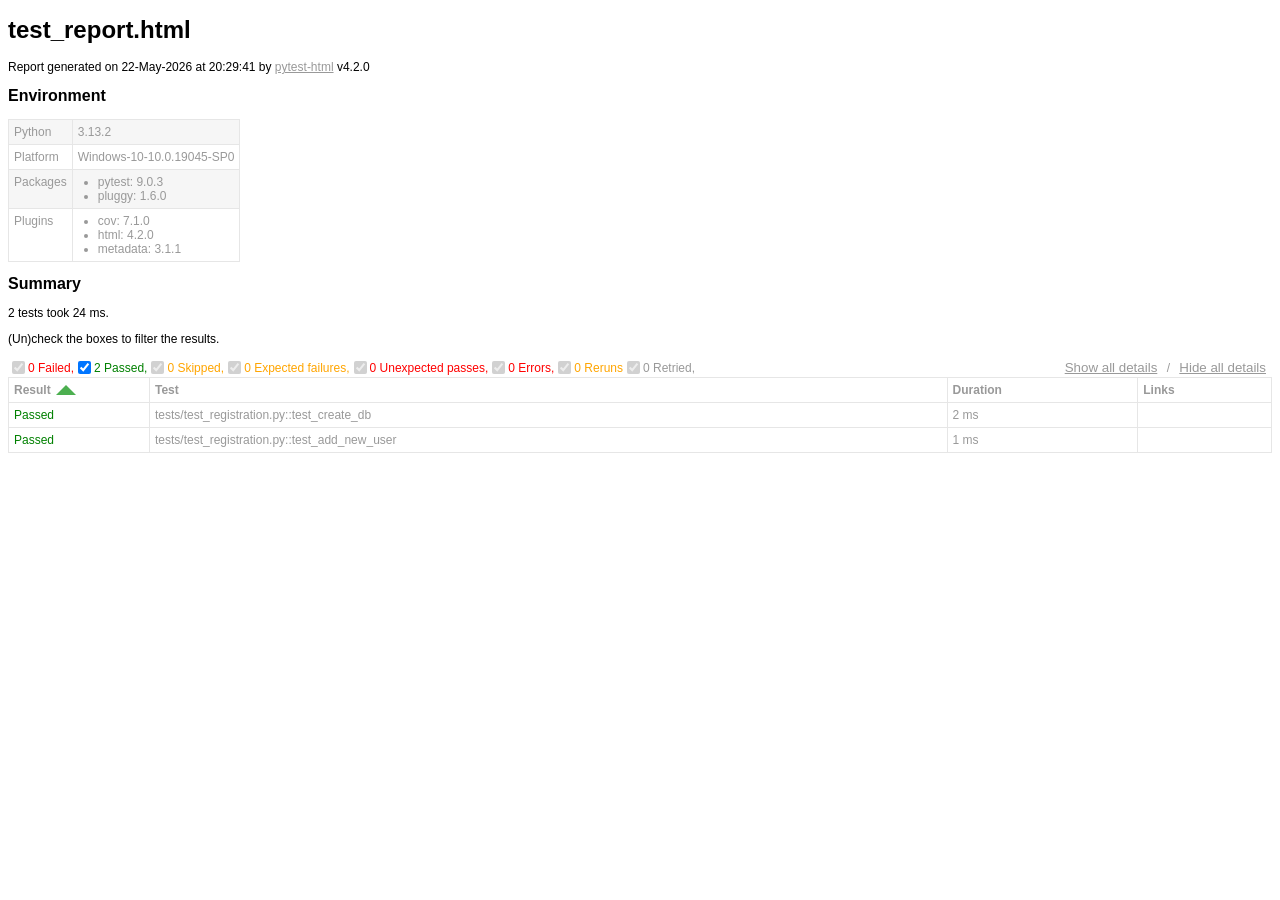
==== commit 2b9566ff: "test" ====
--- a/test_report.html
+++ b/test_report.html
@@ -7,7 +7,7 @@
   </head>
   <body>
     <h1 id="title">test_report.html</h1>
-    <p>Report generated on 05-Apr-2026 at 15:38:57 by <a href="https://pypi.python.org/pypi/pytest-html">pytest-html</a>
+    <p>Report generated on 22-May-2026 at 20:29:41 by <a href="https://pypi.python.org/pypi/pytest-html">pytest-html</a>
         v4.2.0</p>
     <div id="environment-header">
       <h2>Environment</h2>
@@ -62,7 +62,7 @@
         <h2>Summary</h2>
         <div class="additional-summary prefix">
         </div>
-        <p class="run-count">7 tests took 159 ms.</p>
+        <p class="run-count">2 tests took 24 ms.</p>
         <p class="filter">(Un)check the boxes to filter the results.</p>
         <div class="summary__reload">
           <div class="summary__reload__button hidden" onclick="location.reload()">
@@ -75,7 +75,7 @@
             <input checked="true" class="filter" name="filter_checkbox" type="checkbox" data-test-result="failed" disabled>
             <span class="failed">0 Failed,</span>
             <input checked="true" class="filter" name="filter_checkbox" type="checkbox" data-test-result="passed" >
-            <span class="passed">7 Passed,</span>
+            <span class="passed">2 Passed,</span>
             <input checked="true" class="filter" name="filter_checkbox" type="checkbox" data-test-result="skipped" disabled>
             <span class="skipped">0 Skipped,</span>
             <input checked="true" class="filter" name="filter_checkbox" type="checkbox" data-test-result="xfailed" disabled>
@@ -110,7 +110,7 @@
       </thead>
     </table>
   <footer>
-    <div id="data-container" data-jsonblob="{&#34;environment&#34;: {&#34;Python&#34;: &#34;3.10.9&#34;, &#34;Platform&#34;: &#34;Windows-10-10.0.26200-SP0&#34;, &#34;Packages&#34;: {&#34;pytest&#34;: &#34;8.4.2&#34;, &#34;pluggy&#34;: &#34;1.6.0&#34;}, &#34;Plugins&#34;: {&#34;anyio&#34;: &#34;4.10.0&#34;, &#34;cov&#34;: &#34;7.0.0&#34;, &#34;html&#34;: &#34;4.2.0&#34;, &#34;metadata&#34;: &#34;3.1.1&#34;}}, &#34;tests&#34;: {&#34;tests/test_registration.py::test_create_db&#34;: [{&#34;extras&#34;: [], &#34;result&#34;: &#34;Passed&#34;, &#34;testId&#34;: &#34;tests/test_registration.py::test_create_db&#34;, &#34;duration&#34;: &#34;16 ms&#34;, &#34;resultsTableRow&#34;: [&#34;&lt;td class=\&#34;col-result\&#34;&gt;Passed&lt;/td&gt;&#34;, &#34;&lt;td class=\&#34;col-testId\&#34;&gt;tests/test_registration.py::test_create_db&lt;/td&gt;&#34;, &#34;&lt;td class=\&#34;col-duration\&#34;&gt;16 ms&lt;/td&gt;&#34;, &#34;&lt;td class=\&#34;col-links\&#34;&gt;&lt;/td&gt;&#34;], &#34;log&#34;: &#34;No log output captured.&#34;}], &#34;tests/test_registration.py::test_add_new_user&#34;: [{&#34;extras&#34;: [], &#34;result&#34;: &#34;Passed&#34;, &#34;testId&#34;: &#34;tests/test_registration.py::test_add_new_user&#34;, &#34;duration&#34;: &#34;12 ms&#34;, &#34;resultsTableRow&#34;: [&#34;&lt;td class=\&#34;col-result\&#34;&gt;Passed&lt;/td&gt;&#34;, &#34;&lt;td class=\&#34;col-testId\&#34;&gt;tests/test_registration.py::test_add_new_user&lt;/td&gt;&#34;, &#34;&lt;td class=\&#34;col-duration\&#34;&gt;12 ms&lt;/td&gt;&#34;, &#34;&lt;td class=\&#34;col-links\&#34;&gt;&lt;/td&gt;&#34;], &#34;log&#34;: &#34;No log output captured.&#34;}], &#34;tests/test_registration.py::test_add_existing_username&#34;: [{&#34;extras&#34;: [], &#34;result&#34;: &#34;Passed&#34;, &#34;testId&#34;: &#34;tests/test_registration.py::test_add_existing_username&#34;, &#34;duration&#34;: &#34;21 ms&#34;, &#34;resultsTableRow&#34;: [&#34;&lt;td class=\&#34;col-result\&#34;&gt;Passed&lt;/td&gt;&#34;, &#34;&lt;td class=\&#34;col-testId\&#34;&gt;tests/test_registration.py::test_add_existing_username&lt;/td&gt;&#34;, &#34;&lt;td class=\&#34;col-duration\&#34;&gt;21 ms&lt;/td&gt;&#34;, &#34;&lt;td class=\&#34;col-links\&#34;&gt;&lt;/td&gt;&#34;], &#34;log&#34;: &#34;No log output captured.&#34;}], &#34;tests/test_registration.py::test_successful_authentication&#34;: [{&#34;extras&#34;: [], &#34;result&#34;: &#34;Passed&#34;, &#34;testId&#34;: &#34;tests/test_registration.py::test_successful_authentication&#34;, &#34;duration&#34;: &#34;17 ms&#34;, &#34;resultsTableRow&#34;: [&#34;&lt;td class=\&#34;col-result\&#34;&gt;Passed&lt;/td&gt;&#34;, &#34;&lt;td class=\&#34;col-testId\&#34;&gt;tests/test_registration.py::test_successful_authentication&lt;/td&gt;&#34;, &#34;&lt;td class=\&#34;col-duration\&#34;&gt;17 ms&lt;/td&gt;&#34;, &#34;&lt;td class=\&#34;col-links\&#34;&gt;&lt;/td&gt;&#34;], &#34;log&#34;: &#34;No log output captured.&#34;}], &#34;tests/test_registration.py::test_authenticate_nonexistent_user&#34;: [{&#34;extras&#34;: [], &#34;result&#34;: &#34;Passed&#34;, &#34;testId&#34;: &#34;tests/test_registration.py::test_authenticate_nonexistent_user&#34;, &#34;duration&#34;: &#34;1 ms&#34;, &#34;resultsTableRow&#34;: [&#34;&lt;td class=\&#34;col-result\&#34;&gt;Passed&lt;/td&gt;&#34;, &#34;&lt;td class=\&#34;col-testId\&#34;&gt;tests/test_registration.py::test_authenticate_nonexistent_user&lt;/td&gt;&#34;, &#34;&lt;td class=\&#34;col-duration\&#34;&gt;1 ms&lt;/td&gt;&#34;, &#34;&lt;td class=\&#34;col-links\&#34;&gt;&lt;/td&gt;&#34;], &#34;log&#34;: &#34;No log output captured.&#34;}], &#34;tests/test_registration.py::test_authenticate_with_wrong_password&#34;: [{&#34;extras&#34;: [], &#34;result&#34;: &#34;Passed&#34;, &#34;testId&#34;: &#34;tests/test_registration.py::test_authenticate_with_wrong_password&#34;, &#34;duration&#34;: &#34;11 ms&#34;, &#34;resultsTableRow&#34;: [&#34;&lt;td class=\&#34;col-result\&#34;&gt;Passed&lt;/td&gt;&#34;, &#34;&lt;td class=\&#34;col-testId\&#34;&gt;tests/test_registration.py::test_authenticate_with_wrong_password&lt;/td&gt;&#34;, &#34;&lt;td class=\&#34;col-duration\&#34;&gt;11 ms&lt;/td&gt;&#34;, &#34;&lt;td class=\&#34;col-links\&#34;&gt;&lt;/td&gt;&#34;], &#34;log&#34;: &#34;No log output captured.&#34;}], &#34;tests/test_registration.py::test_display_users&#34;: [{&#34;extras&#34;: [], &#34;result&#34;: &#34;Passed&#34;, &#34;testId&#34;: &#34;tests/test_registration.py::test_display_users&#34;, &#34;duration&#34;: &#34;15 ms&#34;, &#34;resultsTableRow&#34;: [&#34;&lt;td class=\&#34;col-result\&#34;&gt;Passed&lt;/td&gt;&#34;, &#34;&lt;td class=\&#34;col-testId\&#34;&gt;tests/test_registration.py::test_display_users&lt;/td&gt;&#34;, &#34;&lt;td class=\&#34;col-duration\&#34;&gt;15 ms&lt;/td&gt;&#34;, &#34;&lt;td class=\&#34;col-links\&#34;&gt;&lt;/td&gt;&#34;], &#34;log&#34;: &#34;No log output captured.&#34;}]}, &#34;renderCollapsed&#34;: [&#34;passed&#34;], &#34;initialSort&#34;: &#34;result&#34;, &#34;title&#34;: &#34;test_report.html&#34;}"></div>
+    <div id="data-container" data-jsonblob="{&#34;environment&#34;: {&#34;Python&#34;: &#34;3.13.2&#34;, &#34;Platform&#34;: &#34;Windows-10-10.0.19045-SP0&#34;, &#34;Packages&#34;: {&#34;pytest&#34;: &#34;9.0.3&#34;, &#34;pluggy&#34;: &#34;1.6.0&#34;}, &#34;Plugins&#34;: {&#34;cov&#34;: &#34;7.1.0&#34;, &#34;html&#34;: &#34;4.2.0&#34;, &#34;metadata&#34;: &#34;3.1.1&#34;}}, &#34;tests&#34;: {&#34;tests/test_registration.py::test_create_db&#34;: [{&#34;extras&#34;: [], &#34;result&#34;: &#34;Passed&#34;, &#34;testId&#34;: &#34;tests/test_registration.py::test_create_db&#34;, &#34;duration&#34;: &#34;2 ms&#34;, &#34;resultsTableRow&#34;: [&#34;&lt;td class=\&#34;col-result\&#34;&gt;Passed&lt;/td&gt;&#34;, &#34;&lt;td class=\&#34;col-testId\&#34;&gt;tests/test_registration.py::test_create_db&lt;/td&gt;&#34;, &#34;&lt;td class=\&#34;col-duration\&#34;&gt;2 ms&lt;/td&gt;&#34;, &#34;&lt;td class=\&#34;col-links\&#34;&gt;&lt;/td&gt;&#34;], &#34;log&#34;: &#34;No log output captured.&#34;}], &#34;tests/test_registration.py::test_add_new_user&#34;: [{&#34;extras&#34;: [], &#34;result&#34;: &#34;Passed&#34;, &#34;testId&#34;: &#34;tests/test_registration.py::test_add_new_user&#34;, &#34;duration&#34;: &#34;1 ms&#34;, &#34;resultsTableRow&#34;: [&#34;&lt;td class=\&#34;col-result\&#34;&gt;Passed&lt;/td&gt;&#34;, &#34;&lt;td class=\&#34;col-testId\&#34;&gt;tests/test_registration.py::test_add_new_user&lt;/td&gt;&#34;, &#34;&lt;td class=\&#34;col-duration\&#34;&gt;1 ms&lt;/td&gt;&#34;, &#34;&lt;td class=\&#34;col-links\&#34;&gt;&lt;/td&gt;&#34;], &#34;log&#34;: &#34;No log output captured.&#34;}]}, &#34;renderCollapsed&#34;: [&#34;passed&#34;], &#34;initialSort&#34;: &#34;result&#34;, &#34;title&#34;: &#34;test_report.html&#34;}"></div>
     <script>
       (function(){function r(e,n,t){function o(i,f){if(!n[i]){if(!e[i]){var c="function"==typeof require&&require;if(!f&&c)return c(i,!0);if(u)return u(i,!0);var a=new Error("Cannot find module '"+i+"'");throw a.code="MODULE_NOT_FOUND",a}var p=n[i]={exports:{}};e[i][0].call(p.exports,function(r){var n=e[i][1][r];return o(n||r)},p,p.exports,r,e,n,t)}return n[i].exports}for(var u="function"==typeof require&&require,i=0;i<t.length;i++)o(t[i]);return o}return r})()({1:[function(require,module,exports){
 const { getCollapsedCategory, setCollapsedIds } = require('./storage.js')
